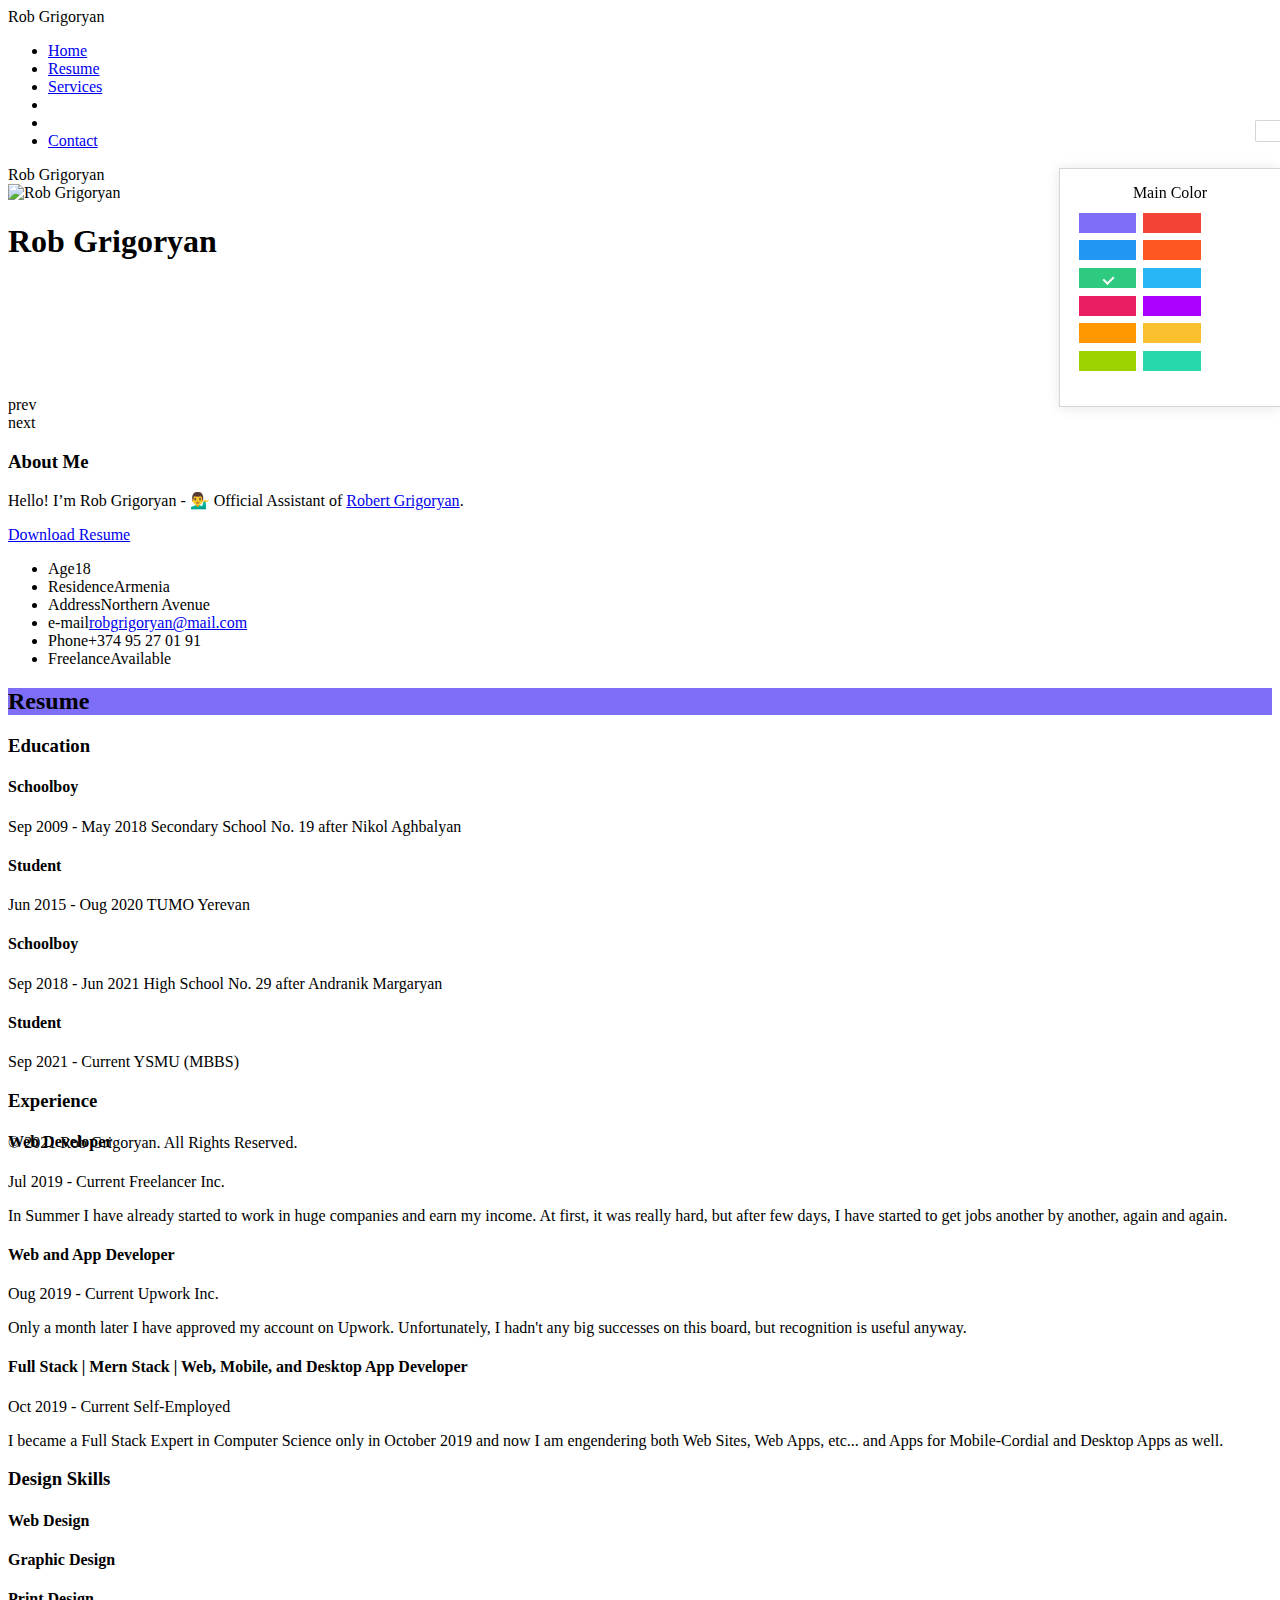
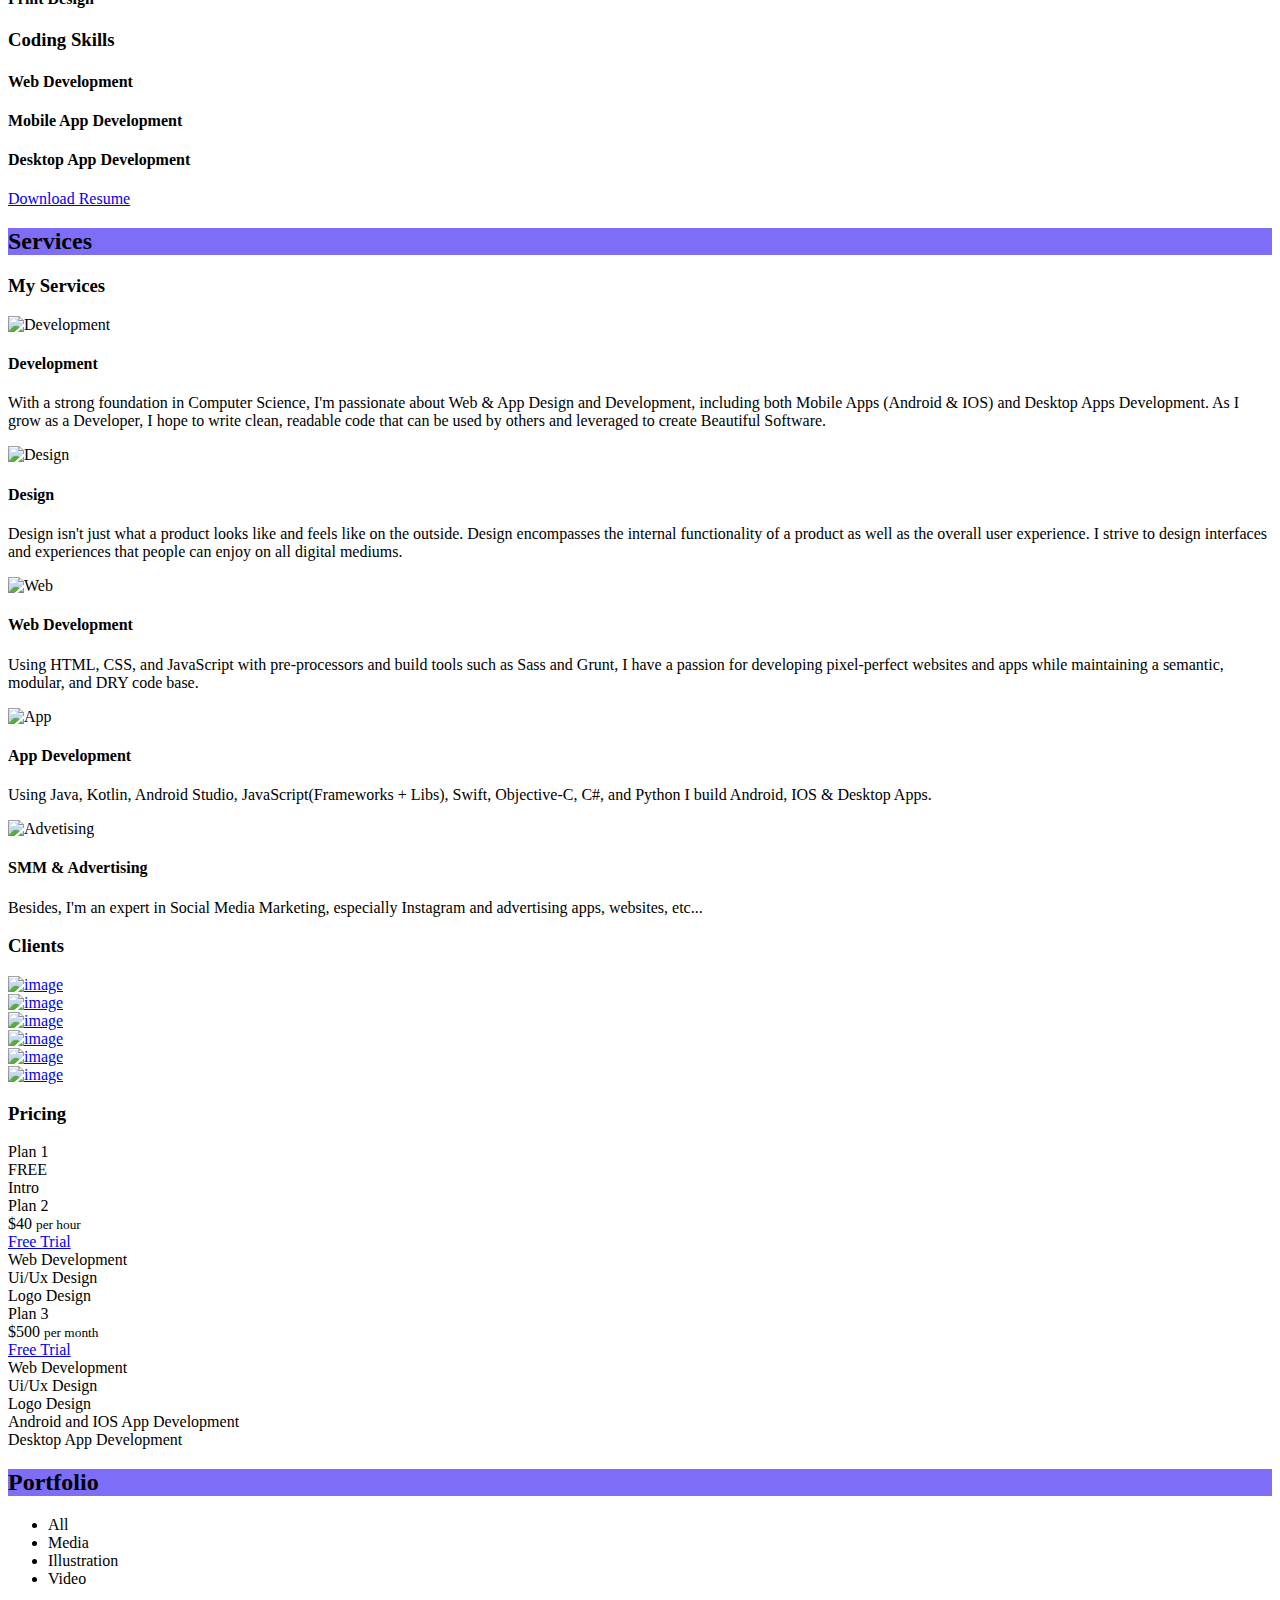
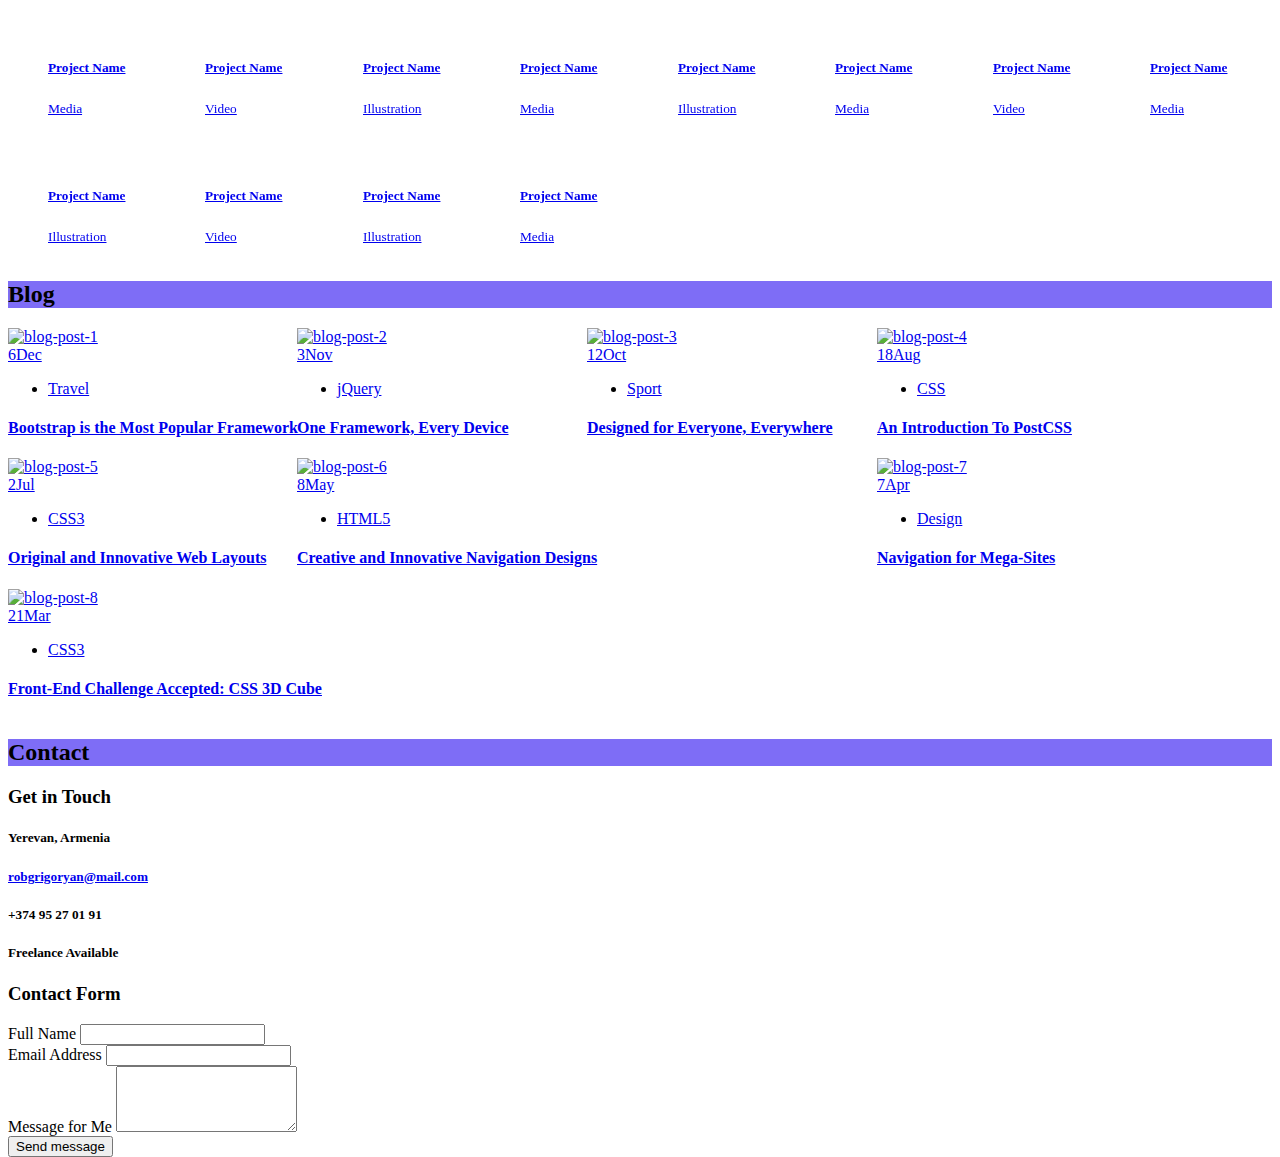
==== index.html @ 164a0432 "Add files via upload" ====
<!DOCTYPE html>
<html lang="en" class="no-js">
  <head>
    <meta charset="UTF-8" />
    <meta http-equiv="X-UA-Compatible" content="IE=edge"> 
    <title>Rob Grigoryan - CV, vCard</title>
    <meta name="viewport" content="width=device-width, initial-scale=1, maximum-scale=1" />
    <meta name="description" content="PRO Card - Material Resume / CV / vCard Template" />
    <meta name="keywords" content="vcard, resposnive, retina, resume, jquery, css3, bootstrap, Material CV, portfolio" />
    <meta name="author" content="lmtheme" />
    <link rel="shortcut icon" href="favicon.ico">

    <link rel="stylesheet" href="css/bootstrap.min.css" type="text/css">
    <link rel="stylesheet" href="css/normalize.css" type="text/css">
    <link rel="stylesheet" href="css/animate.css" type="text/css">
    <link rel="stylesheet" href="css/transition-animations.css" type="text/css">
    <link rel="stylesheet" href="css/owl.carousel.css" type="text/css">
    <link rel="stylesheet" href="css/magnific-popup.css" type="text/css">
    <link rel="stylesheet" href="css/main-green.css" type="text/css">

    <!-- This styles needs for demo -->
    <link rel="stylesheet" href="preview/lmpixels-demo-panel.css" type="text/css">
    <!-- /This styles needs for demo -->

    <script src="js/jquery-2.1.3.min.js"></script>
    <script src="js/modernizr.custom.js"></script>
    <script>
      (function(i,s,o,g,r,a,m){i['GoogleAnalyticsObject']=r;i[r]=i[r]||function(){
      (i[r].q=i[r].q||[]).push(arguments)},i[r].l=1*new Date();a=s.createElement(o),
      m=s.getElementsByTagName(o)[0];a.async=1;a.src=g;m.parentNode.insertBefore(a,m)
      })(window,document,'script','https://www.google-analytics.com/analytics.js','ga');
    
      ga('create', 'UA-101372703-1', 'auto');
      ga('send', 'pageview');
    
    </script>
    <script src='https://www.google.com/recaptcha/api.js'></script>
  </head>

  <body class="material-template">
    <!-- Loading animation -->
    <div class="preloader">
      <div class="preloader-animation">
        <div class="preloader-spinner">
        </div>
      </div>
    </div>
    <!-- /Loading animation -->

    <div id="page" class="page">
      <!-- Header -->
      <header id="site_header" class="header mobile-menu-hide">
        <div class="header-content">
          <div class="site-title-block mobile-hidden">
            <div class="site-title">Rob <span>Grigoryan</span></div>
          </div>

          <!-- Navigation -->
          <div class="site-nav">
            <!-- Main menu -->
            <ul id="nav" class="site-main-menu">
              <li>
                <a class="pt-trigger" href="#home">Home</a><!-- href value = data-id without # of .pt-page. -->
              </li>
              <li>
                <a class="pt-trigger" href="#resume">Resume</a>
              </li>
              <li>
                <a class="pt-trigger" href="#services">Services</a>
              </li>
              <li>
                <!-- <a class="pt-trigger" href="#portfolio">Portfolio</a> -->
              </li>
              <li>
                <!-- <a class="pt-trigger" href="#blog">Blog</a> -->
              </li>
              <li>
                <a class="pt-trigger" href="#contact">Contact</a>
              </li>
            </ul>
            <!-- /Main menu -->
          </div>
          <!-- Navigation -->
        </div>
      </header>
      <!-- /Header -->

      <!-- Mobile Header -->
      <div class="mobile-header mobile-visible">
        <div class="mobile-logo-container">
          <div class="mobile-site-title">Rob Grigoryan</div>
        </div>

        <a class="menu-toggle mobile-visible">
          <i class="fa fa-bars"></i>
        </a>
      </div>
      <!-- /Mobile Header -->

      <!-- Main Content -->
      <div id="main" class="site-main">
        <!-- Page changer wrapper -->
        <div class="pt-wrapper">
          <!-- Subpages -->
          <div class="subpages">

            <!-- Home Subpage -->
            <section class="pt-page" data-id="home">
              <div class="section-inner start-page-content">
                <div class="page-header">
                  <div class="row">
                    <div class="col-sm-4 col-md-4 col-lg-4">
                      <div class="photo">
                        <img src="images/iamrobgrigoryan.jpg" alt="Rob Grigoryan">
                      </div>
                    </div>

                    <div class="col-sm-8 col-md-8 col-lg-8">
                      <div class="title-block">
                        <h1>Rob Grigoryan</h1>
                        <div class="owl-carousel text-rotation">                                    
                          <div class="item">
                            <div class="sp-subtitle">Assistant 💁‍♂️</div>
                          </div>
                          <div class="item">
                            <div class="sp-subtitle">Project Manager 👨‍💼</div>
                          </div>
                        </div>
                      </div>

                      <div class="social-links">
                        <a href="https://instagram.com/iamrobgrigoryan" target="_blank"><i class="fa fa-instagram"></i></a>
                        <a href="https://twitter.com/iamrobgrigoryan" target="_blank"><i class="fa fa-twitter"></i></a>
                        <a href="https://github.com/iamrobgrigoryan" target="_blank"><i class="fa fa-github"></i></a>
                      </div>
                    </div>
                  </div>
                </div>

                <div class="page-content">
                  <div class="row">

                    <div class="col-sm-6 col-md-6 col-lg-6">
                      <div class="about-me">
                        <div class="block-title">
                          <h3>About <span>Me</span></h3>
                        </div>
                        <p>Hello! I’m Rob Grigoryan - 💁‍♂️ Official Assistant of <a href="https://iamrobertgrigoryan.github.io/">Robert Grigoryan</a>.</p>
                      </div>
                      <div class="download-resume">
                        <a href="https://linkedin.com/in/iamrobertgrigoryan" target="_blank" class="btn btn-secondary">Download Resume</a>
                      </div>
                    </div>

                    <div class="col-sm-6 col-md-6 col-lg-6">
                      <ul class="info-list">
                        <li><span class="title">Age</span><span class="value">18</span></li>
                        <li><span class="title">Residence</span><span class="value">Armenia</span></li>
                        <li><span class="title">Address</span><span class="value">Northern Avenue</span></li>
                        <!-- <li><span class="title">e-mail</span><span class="value"><a href="/cdn-cgi/l/email-protection#f89d95999194b89d80999588949dd69b9795"><span class="__cf_email__" data-cfemail="1c79717d75705c79647d716c7079327f7371">[email&#160;protected]</span></a></span></li> -->
                        <li><span class="title">e-mail</span><span class="value"><a href="mailto:robgrigoryan@mail.com"><span class="__cf_email__">robgrigoryan@mail.com</span></a></span></li>

                        <li><span class="title">Phone</span><span class="value">+374 95 27 01 91</span></li>
                        <li><span class="title">Freelance</span><span class="value available">Available</span></li>
                      </ul>
                    </div>

                  </div>
                </div>
              </div>
            </section>
            <!-- End of Home Subpage -->

            <!-- Resume Subpage -->
            <section class="pt-page" data-id="resume">
              <div class="section-inner custom-page-content">
                <div class="page-header color-1">
                  <h2>Resume</h2>
                </div>
                <div class="page-content">

                  <div class="row">
                    <div class="col-sm-6 col-md-6 col-lg-6">
                      <div class="block">
                        <div class="block-title">
                          <h3>Education</h3>
                        </div>

                        <div class="timeline">
                          <!-- Education 1 -->
                          <div class="timeline-item">
                            <h4 class="item-title">Schoolboy</h4>
                            <span class="item-period">Sep 2009 - May 2018</span>
                            <span class="item-small">Secondary School No. 19 after Nikol Aghbalyan</span>
                            <p class="item-description"></p>
                          </div>
                          <!-- / Education 1 -->

                          <!-- Education 2 -->
                          <div class="timeline-item">
                            <h4 class="item-title">Student</h4>
                            <span class="item-period">Jun 2015 - Oug 2020</span>
                            <span class="item-small">TUMO Yerevan</span>
                            <p class="item-description"></p>
                          </div>
                          <!-- / Education 2 -->

                          <!-- Education 3 -->
                          <div class="timeline-item">
                            <h4 class="item-title">Schoolboy</h4>
                            <span class="item-period">Sep 2018 - Jun 2021</span>
                            <span class="item-small">High School No. 29 after Andranik Margaryan</span>
                            <p class="item-description"></p>
                          </div>
                          <!-- / Education 3 -->

                          <!-- Education 4 -->
                          <div class="timeline-item">
                            <h4 class="item-title">Student</h4>
                            <span class="item-period">Sep 2021 - Current</span>
                            <span class="item-small">YSMU (MBBS)</span>
                            <p class="item-description"></p>
                          </div>
                          <!-- / Education 4 -->
                        </div>
                      </div>
                    </div>

                    <div class="col-sm-6 col-md-6 col-lg-6">
                      <div class="block">
                        <div class="block-title">
                          <h3>Experience</h3>
                        </div>

                        <div class="timeline">
                          <!-- Experience 1 -->
                          <div class="timeline-item">
                            <h4 class="item-title">Web Developer</h4>
                            <span class="item-period">Jul 2019 - Current</span>
                            <span class="item-small">Freelancer Inc.</span>
                            <p class="item-description">In Summer I have already started to work in huge companies and earn my income. At first, it was really hard, but after few days, I have started to get jobs another by another, again and again.</p>
                          </div>
                          <!-- / Experience 1 -->

                          <!-- Experience 2 -->
                          <div class="timeline-item">
                            <h4 class="item-title">Web and App Developer</h4>
                            <span class="item-period">Oug 2019 - Current</span>
                            <span class="item-small">Upwork Inc.</span>
                            <p class="item-description">Only a month later I have approved my account on Upwork. Unfortunately, I hadn't any big successes on this board, but recognition is useful anyway.</p>
                          </div>
                          <!-- / Experience 2 -->

                          <!-- Experience 3 -->
                          <div class="timeline-item">
                            <h4 class="item-title">Full Stack | Mern Stack | Web, Mobile, and Desktop App Developer</h4>
                            <span class="item-period">Oct 2019 - Current</span>
                            <span class="item-small">Self-Employed</span>
                            <p class="item-description">I became a Full Stack Expert in Computer Science only in October 2019 and now I am engendering both Web Sites, Web Apps, etc... and Apps for Mobile-Cordial and Desktop Apps as well.</p>
                          </div>
                          <!-- / Experience 3 -->
                        </div>
                      </div>
                    </div>
                  </div>

                  <div class="row">
                    <div class="col-sm-6 col-md-6 col-lg-6">
                      <div class="block">
                        <div class="block-title">
                          <h3>Design <span>Skills</span></h3>
                        </div>

                        <div class="skills-info">
                          <h4>Web Design</h4>                               
                          <div class="skill-container">
                            <div class="skill-percentage skill-1"></div>
                          </div>

                          <h4>Graphic Design</h4>
                          <div class="skill-container">
                            <div class="skill-percentage skill-2"></div>
                          </div>

                          <h4>Print Design</h4>
                          <div class="skill-container">
                            <div class="skill-percentage skill-3"></div>
                          </div> 
                        </div>

                      </div>
                    </div>

                    <div class="col-sm-6 col-md-6 col-lg-6">
                      <div class="block">
                        <div class="block-title">
                          <h3>Coding <span>Skills</span></h3>
                        </div>

                        <div class="skills-info">
                          <h4>Web Development</h4>                               
                          <div class="skill-container">
                            <div class="skill-percentage skill-4"></div>
                          </div>

                          <h4>Mobile App Development</h4>
                          <div class="skill-container">
                            <div class="skill-percentage skill-5"></div>
                          </div>

                          <h4>Desktop App Development</h4>
                          <div class="skill-container">
                            <div class="skill-percentage skill-6"></div>
                          </div> 
                        </div>
                        
                      </div>
                    </div>
                  </div>

                  <!-- Download Resume Button -->
                  <div class="row">
                    <div class="col-sm-12 col-md-12 col-lg-12">
                      <div class="block">
                        <div class="center download-resume">
                          <a href="https://linkedin.com/in/iamrobertgrigoryan" target="_blank" class="btn btn-secondary">Download Resume</a>
                        </div>
                      </div>
                    </div>
                  </div>
                  <!-- End of Download Resume Button -->

                </div>
              </div>
            </section>
            <!-- End of Resume Subpage -->


            <!-- Services Subpage -->
            <section class="pt-page" data-id="services">
              <div class="section-inner custom-page-content">
                <div class="page-header color-1">
                  <h2>Services</h2>
                </div>
                <div class="page-content">
                  <!-- My Services -->
                  <div class="row">
                    <div class="col-sm-12 col-md-12">
                      <div class="block-title">
                        <h3>My <span>Services</span></h3>
                      </div>
                    </div>

                    <div class="col-sm-6 col-md-3">
                      <div class="service-block"> 
                        <div class="service-info">
                          <!--<i class="service-icon fa fa-shopping-cart"></i>-->
                          <div class="service-image">
                            <img src="images/service/web_design_icon.png" alt="Development" class="mCS_img_loaded">
                          </div>
                          <h4>Development</h4>
                          <p>With a strong foundation in Computer Science, I'm passionate about Web & App Design and Development, including both Mobile Apps (Android & IOS) and Desktop Apps Development. As I grow as a Developer, I hope to write clean, readable code that can be used by others and leveraged to create Beautiful Software.</p>
                        </div>
                      </div>
                    </div>

                    <div class="col-sm-6 col-md-3">
                      <div class="service-block"> 
                        <div class="service-info">
                          <div class="service-image">
                            <img src="images/service/photography_icon.png" alt="Design" class="mCS_img_loaded">
                          </div>
                          <h4>Design</h4>
                          <p>Design isn't just what a product looks like and feels like on the outside. Design encompasses the internal functionality of a product as well as the overall user experience. I strive to design interfaces and experiences that people can enjoy on all digital mediums.</p>
                        </div>
                      </div>
                    </div>

                    <div class="col-sm-6 col-md-3">
                      <div class="service-block"> 
                        <div class="service-info">
                          <div class="service-image">
                            <img src="images/service/Web-Development-Icon.png" alt="Web" class="mCS_img_loaded">
                          </div>
                          <h4>Web Development</h4>
                          <p>Using HTML, CSS, and JavaScript with pre-processors and build tools such as Sass and Grunt, I have a passion for developing pixel-perfect websites and apps while maintaining a semantic, modular, and DRY code base.</p>
                        </div>
                      </div>
                    </div>

                    <div class="col-sm-6 col-md-3">
                      <div class="service-block"> 
                        <div class="service-info">
                          <div class="service-image">
                            <img src="images/service/Mobile-Smartphone-icon.png" alt="App" class="mCS_img_loaded">
                          </div>
                          <h4>App Development</h4>
                          <p>Using Java, Kotlin, Android Studio, JavaScript(Frameworks + Libs), Swift, Objective-C, C#, and Python I build Android, IOS & Desktop Apps.</p>
                        </div>
                      </div>
                    </div>
                  </div>

                  <div class="col-sm-6 col-md-3">
                      <div class="service-block"> 
                        <div class="service-info">
                          <div class="service-image">
                            <img src="images/service/advetising_icon.png" alt="Advetising" class="mCS_img_loaded">
                          </div>
                          <h4>SMM & Advertising</h4>
                          <p>Besides, I'm an expert in Social Media Marketing, especially Instagram and advertising apps, websites, etc...</p>
                        </div>
                      </div>
                    </div>
                  <!-- End of My Services -->

                  <!-- Clients -->
                  <div class="row">
                    <div class="col-sm-12 col-md-12">
                      <div class="block-title">
                        <h3>Clients</h3>
                      </div>

                      <div class="col-sm-4 col-md-2 subpage-block">
                        <div class="client-block">
                          <a href="#" target="_blank"><img src="images/clients/client_1.png" alt="image" class="mCS_img_loaded"></a>
                        </div>
                      </div>

                      <div class="col-sm-4 col-md-2 subpage-block">
                        <div class="client-block">
                          <a href="#" target="_blank"><img src="images/clients/client_2.png" alt="image" class="mCS_img_loaded"></a>
                        </div>
                      </div>

                      <div class="col-sm-4 col-md-2 subpage-block">
                        <div class="client-block">
                          <a href="#" target="_blank"><img src="images/clients/client_3.png" alt="image" class="mCS_img_loaded"></a>
                        </div>
                      </div>

                      <div class="col-sm-4 col-md-2 subpage-block">
                        <div class="client-block">
                          <a href="#" target="_blank"><img src="images/clients/client_4.png" alt="image" class="mCS_img_loaded"></a>
                        </div>
                      </div>

                      <div class="col-sm-4 col-md-2 subpage-block">
                        <div class="client-block">
                          <a href="#" target="_blank"><img src="images/clients/client_5.png" alt="image" class="mCS_img_loaded"></a>
                        </div>
                      </div>

                      <div class="col-sm-4 col-md-2 subpage-block">
                        <div class="client-block">
                          <a href="#" target="_blank"><img src="images/clients/client_6.png" alt="image" class="mCS_img_loaded"></a>
                        </div>
                      </div>

                    </div>
                  </div>
                  <!-- End of Clients -->

                  <!-- Testimonials -->
                  <!-- <div class="row">
                    <div class="col-sm-12 col-md-12">
                      <div class="block-title">
                        <h3>Testimonials</h3>
                      </div> -->


                      <!-- <div class="testimonials owl-carousel block"> -->
                        <!-- Testimonial 1 -->
                        <!-- <div class="testimonial-item"> -->
                          <!-- Testimonial Author -->
                          <!-- <div class="testimonial-credits"> -->
                            <!-- Picture -->
                            <!-- <div class="testimonial-picture"> -->
                              <!-- <img src="images/testimonials/testimonial_photo_1.jpg" alt=""> -->
                            <!-- </div>               -->
                            <!-- /Picture -->
                            <!-- Testimonial author information -->
                            <!-- <div class="testimonial-author-info">
                              <p class="testimonial-author">Maria Richardson</p>
                              <p class="testimonial-firm">Lindsley's Lumber</p>
                            </div>
                          </div> -->
                          <!-- /Testimonial author information -->
                          <!-- Testimonial Content -->
                         <!--  <div class="testimonial-content">
                            <div class="testimonial-text">
                              <p>"Phasellus eu nunc tincidunt, ultricies elit vitae, pretium eros. Sed sed ipsum sed massa."</p>
                            </div>
                          </div>           -->  
                          <!-- /Testimonial Content -->                
                        <!-- </div> -->
                        <!-- End of Testimonial 1 -->

                        <!-- Testimonial 2 -->
                        <!-- <div class="testimonial-item"> -->
                          <!-- Testimonial Author -->
                          <!-- <div class="testimonial-credits"> -->
                            <!-- Picture -->
                           <!--  <div class="testimonial-picture">
                              <img src="images/testimonials/testimonial_photo_2.jpg" alt="">
                            </div>     -->          
                            <!-- /Picture -->
                            <!-- Testimonial author information -->
                           <!--  <div class="testimonial-author-info">
                              <p class="testimonial-author">John Doe</p>
                              <p class="testimonial-firm">Apple Inc.</p>
                            </div>
                          </div> -->
                          <!-- /Testimonial author information -->
                          <!-- Testimonial Content -->
                          <!-- <div class="testimonial-content">
                            <div class="testimonial-text">
                              <p>"Vivamus porta dapibus tristique. Suspendisse et arcu eget nisi convallis eleifend nec ac lorem.</p>
                            </div>
                          </div>        -->     
                          <!-- /Testimonial Content -->                
                        <!-- </div> -->
                        <!-- End of Testimonial 2 -->

                        <!-- Testimonial 3 -->
                        <!-- <div class="testimonial-item"> -->
                          <!-- Testimonial Author -->
                          <!-- <div class="testimonial-credits"> -->
                            <!-- Picture -->
                            <!-- <div class="testimonial-picture">
                              <img src="images/testimonials/testimonial_photo_3.jpg" alt="">
                            </div>    -->           
                            <!-- /Picture -->
                            <!-- Testimonial author information -->
                            <!-- <div class="testimonial-author-info">
                              <p class="testimonial-author">George McQueen</p>
                              <p class="testimonial-firm">Harmony House</p>
                            </div>
                          </div> -->
                          <!-- /Testimonial author information -->
                          <!-- Testimonial Content -->
                         <!--  <div class="testimonial-content">
                            <div class="testimonial-text">
                              <p>"Aliquam congue auctor lectus sed fermentum. Nulla ultricies tellus quis sapien lacinia egestas."</p>
                            </div>
                          </div>            --> 
                          <!-- /Testimonial Content -->                
                        <!-- </div> -->
                        <!-- End of Testimonial 3 -->
                      <!-- </div> -->
                    <!-- </div> -->
                  <!-- </div> -->
                  <!-- End of Tesimonials -->

                  <!-- Pricing -->
                  <div class="row">
                    <div class="col-sm-12 col-md-12">
                      <div class="block-title">
                        <h3>Pricing</h3>
                      </div>

                      <div class="lm-pricing row clearfix">
                        <div class="lm-package-wrap col-md-4 default-col">
                          <div class="lm-package">
                            <div class="lm-heading-row">
                              <span>Plan 1</span>
                            </div>
                            <div class="lm-pricing-row">
                              <span>FREE</span>
                              <!-- <small></small> -->
                            </div>

                            <!-- <div class="lm-button-row">
                              <a href="#contact" target="_self" class="btn btn-primary">Free Trial</a>
                            </div> -->
                            <div class="lm-default-row">
                              Intro
                            </div>
                            <div class="lm-default-row">
                            </div>
                            <div class="lm-default-row">
                            </div>
                            <div class="lm-default-row">
                            </div>
                            <div class="lm-default-row">
                            </div>
                            <div class="lm-default-row">
                            </div>
                            <div class="lm-default-row">
                            </div>
                            <div class="lm-default-row">
                            </div>
                            <div class="lm-default-row">
                            </div>
                            <div class="lm-default-row">
                            </div>
                            <div class="lm-default-row">
                            </div>
                            <div class="lm-default-row">
                            </div>
                            <div class="lm-default-row">
                            </div>
                            <div class="lm-default-row">
                            </div>
                            <div class="lm-default-row">
                            </div>
                            <div class="lm-default-row">
                            </div>
                            <div class="lm-default-row">
                            </div>
                            <div class="lm-default-row">
                            </div>
                            <div class="lm-default-row">
                            </div>
                            <div class="lm-default-row">
                            </div>
                            <div class="lm-default-row">
                            </div>
                            <div class="lm-default-row">
                            </div>
                            <div class="lm-default-row">
                            </div>
                            <div class="lm-default-row">
                            </div>
                          </div>
                        </div>

                        <div class="lm-package-wrap col-md-4 highlight-col ">
                          <div class="lm-package">
                            <div class="lm-heading-row">
                              <span>Plan 2</span>
                            </div>
                            <div class="lm-pricing-row">
                              <span>$40</span>
                              <small>per hour</small>
                            </div>
                            
                            <div class="lm-button-row">
                              <a href="#contact" target="_self" class="btn btn-primary">Free Trial</a>
                            </div>
                            <div class="lm-default-row">
                              Web Development
                            </div>
                            <div class="lm-default-row">
                              Ui/Ux Design
                            </div>
                            <div class="lm-default-row">
                              Logo Design
                            </div>
                            <div class="lm-default-row">
                            </div>
                            <div class="lm-default-row">
                            </div>
                            <div class="lm-default-row">
                            </div>
                            <div class="lm-default-row">
                            </div>
                            <div class="lm-default-row">
                            </div>
                            <div class="lm-default-row">
                            </div>
                            <div class="lm-default-row">
                            </div>
                          </div>
                        </div>

                        <div class="lm-package-wrap col-md-4 default-col ">
                          <div class="lm-package">
                            <div class="lm-heading-row">
                              <span>Plan 3</span>
                            </div>
                            
                            <div class="lm-pricing-row">
                              <span>$500</span>
                              <small>per month</small>
                            </div>

                            <div class="lm-button-row">
                              <a href="#contact" target="_self" class="btn btn-primary">Free Trial</a>
                            </div>

                             <div class="lm-default-row">
                              Web Development
                            </div>
                            <div class="lm-default-row">
                              Ui/Ux Design
                            </div>
                            <div class="lm-default-row">
                              Logo Design
                            </div>
                            <div class="lm-default-row">
                              Android and IOS App Development
                            </div>
                            <div class="lm-default-row">
                              Desktop App Development
                            </div>
                          </div>
                        </div>
                      </div>
                    </div>
                  </div>
                  <!-- End of Pricing -->
                </div>
              </div>
            </section>
            <!-- End of Services Subpage -->


            <!-- Portfolio Subpage -->
            <section class="pt-page" data-id="portfolio">
              <div class="section-inner custom-page-content">
                <div class="page-header color-1">
                  <h2>Portfolio</h2>
                </div>
                <div class="page-content">

                  <!-- Portfolio Content -->
                  <div class="portfolio-content">
                                
                    <!-- Portfolio filter -->
                    <ul id="portfolio_filters" class="portfolio-filters">
                      <li class="active">
                        <a class="filter btn btn-sm btn-link active" data-group="all">All</a>
                      </li>
                      <li>
                        <a class="filter btn btn-sm btn-link" data-group="media">Media</a>
                      </li>
                      <li>
                        <a class="filter btn btn-sm btn-link" data-group="illustration">Illustration</a>
                      </li>
                      <li>
                        <a class="filter btn btn-sm btn-link" data-group="video">Video</a>
                      </li>
                    </ul>
                    <!-- End of Portfolio filter -->

                    <!-- Portfolio Grid -->
                    <div id="portfolio_grid" class="portfolio-grid portfolio-masonry masonry-grid-3">

                      <!-- Portfolio Item 1 -->
                      <figure class="item" data-groups='["all", "media"]'>
                        <a class="ajax-page-load" href="portfolio-1.html">
                          <img src="images/portfolio/1.jpg" alt="">
                          <div>
                            <h5 class="name">Project Name</h5>
                            <small>Media</small>
                            <i class="fa fa-file-text-o"></i>
                          </div>
                        </a>
                      </figure>
                      <!-- /Portfolio Item 1 -->

                      <!-- Portfolio Item 2 -->
                      <figure class="item" data-groups='["all", "video"]'>
                        <a href="https://player.vimeo.com/video/97102654?autoplay=1" title="Praesent Dolor Ex" class="lightbox mfp-iframe">
                          <img src="images/portfolio/2.jpg" alt="">
                          <div>
                            <h5 class="name">Project Name</h5>
                            <small>Video</small>
                            <i class="fa fa-video-camera"></i>
                          </div>
                        </a>
                      </figure>
                      <!-- /Portfolio Item 2 -->

                      <!-- Portfolio Item 3 -->
                      <figure class="item" data-groups='["all","illustration"]'>
                        <a href="images/portfolio/full/3.jpg" class="lightbox" title="Duis Eu Eros Viverra">
                          <img src="images/portfolio/3.jpg" alt="">
                          <div>
                            <h5 class="name">Project Name</h5>
                            <small>Illustration</small>
                            <i class="fa fa-image"></i>
                          </div>
                        </a>
                      </figure>
                      <!-- /Portfolio Item 3 -->

                      <!-- Portfolio Item 4 -->
                      <figure class="item" data-groups='["all", "media"]'>
                        <a class="ajax-page-load" href="portfolio-2.html">
                          <img src="images/portfolio/4.jpg" alt="">
                          <div>
                            <h5 class="name">Project Name</h5>
                            <small>Media</small>
                            <i class="fa fa-file-text-o"></i>
                          </div>
                        </a>
                      </figure>
                      <!-- /Portfolio Item 4 -->

                      <!-- Portfolio Item 5 -->
                      <figure class="item" data-groups='["all", "illustration"]'>
                        <a href="images/portfolio/full/5.jpg" class="lightbox" title="Aliquam Condimentum Magna Rhoncus">
                          <img src="images/portfolio/5.jpg" alt="">
                          <div>
                            <h5 class="name">Project Name</h5>
                            <small>Illustration</small>
                            <i class="fa fa-image"></i>
                          </div>
                        </a>
                      </figure>
                      <!-- /Portfolio Item 5 -->

                      <!-- Portfolio Item 6 -->
                      <figure class="item" data-groups='["all", "media"]'>
                        <a class="ajax-page-load" href="portfolio-3.html">
                          <img src="images/portfolio/6.jpg" alt="">
                          <div>
                            <h5 class="name">Project Name</h5>
                            <small>Media</small>
                            <i class="fa fa-file-text-o"></i>
                          </div>
                        </a>
                      </figure>
                      <!-- /Portfolio Item 6 -->

                      <!-- Portfolio Item 7 -->
                      <figure class="item" data-groups='["all", "video"]'>
                        <a href="https://player.vimeo.com/video/97102654?autoplay=1" title="Nulla Facilisi" class="lightbox mfp-iframe">
                          <img src="images/portfolio/7.jpg" alt="">
                          <div>
                            <h5 class="name">Project Name</h5>
                            <small>Video</small>
                            <i class="fa fa-video-camera"></i>
                          </div>
                        </a>
                      </figure>
                      <!-- /Portfolio Item 7 -->

                      <!-- Portfolio Item 8 -->
                      <figure class="item" data-groups='["all",  "media"]'>
                        <a class="ajax-page-load" href="portfolio-4.html">
                          <img src="images/portfolio/8.jpg" alt="">
                          <div>
                            <h5 class="name">Project Name</h5>
                            <small>Media</small>
                            <i class="fa fa-file-text-o"></i>
                          </div>
                        </a>
                      </figure>
                      <!-- /Portfolio Item 8 -->

                      <!-- Portfolio Item 9 -->
                      <figure class="item" data-groups='["all","illustration"]'>
                        <a href="images/portfolio/full/9.jpg" class="lightbox" title="Mauris Neque Dolor">
                          <img src="images/portfolio/9.jpg" alt="">
                          <div>
                            <h5 class="name">Project Name</h5>
                            <small>Illustration</small>
                            <i class="fa fa-image"></i>
                          </div>
                        </a>
                      </figure>
                      <!-- /Portfolio Item 9 -->

                      <!-- Portfolio Item 10 -->
                      <figure class="item" data-groups='["all", "video"]'>
                        <a href="https://player.vimeo.com/video/97102654?autoplay=1" title="Donec Lectus Arcu" class="lightbox mfp-iframe">
                          <img src="images/portfolio/10.jpg" alt="">
                          <div>
                            <h5 class="name">Project Name</h5>
                            <small>Video</small>
                            <i class="fa fa-video-camera"></i>
                          </div>
                        </a>
                      </figure>
                      <!-- /Portfolio Item 10 -->

                      <!-- Portfolio Item 11 -->
                      <figure class="item" data-groups='["all","illustration"]'>
                        <a href="images/portfolio/full/11.jpg" class="lightbox" title="Duis Eu Eros Viverra">
                          <img src="images/portfolio/11.jpg" alt="">
                          <div>
                            <h5 class="name">Project Name</h5>
                            <small>Illustration</small>
                            <i class="fa fa-image"></i>
                          </div>
                        </a>
                      </figure>
                      <!-- /Portfolio Item 11 -->

                      <!-- Portfolio Item 12 -->
                      <figure class="item" data-groups='["all","media"]'>
                        <a class="ajax-page-load" href="portfolio-5.html">
                          <img src="images/portfolio/12.jpg" alt="">
                          <div>
                            <h5 class="name">Project Name</h5>
                            <small>Media</small>
                            <i class="fa fa-file-text-o"></i>
                          </div>
                        </a>
                      </figure>
                      <!-- /Portfolio Item 12 -->
                    </div>
                    <!-- /Portfolio Grid -->

                  </div>
                  <!-- /Portfolio Content -->
                </div>
              </div>
            </section>
            <!-- /Portfolio Subpage -->

            <!-- Blog Subpage -->
            <section class="pt-page" data-id="blog">
              <div class="section-inner custom-page-content">
                <div class="page-header color-1">
                  <h2>Blog</h2>
                </div>
                <div class="page-content">

                  <!-- Blog Posts Grid -->
                  <div class="blog-masonry two-columns">
                    <!-- Blog Post 1 -->
                    <div class="item">
                      <div class="blog-card">
                        <div class="media-block">
                          <a href="blog-post-1.html">
                            <img class="post-image img-responsive" src="images/blog/blog_post_1.jpg" alt="blog-post-1" />
                            <div class="mask"></div>
                            <div class="post-date"><span class="day">6</span><span class="month">Dec</span><!--<span class="year">2016</span>--></div>
                          </a>
                        </div>
                        <div class="post-info">
                          <ul class="category">
                            <li><a href="#">Travel</a></li>
                          </ul>
                          <a href="blog-post-1.html"><h4 class="blog-item-title">Bootstrap is the Most Popular Framework</h4></a>
                        </div>
                      </div>
                    </div>
                    <!-- End of Blog Post 1 -->

                    <!-- Blog Post 2 -->
                    <div class="item">
                      <div class="blog-card">
                        <div class="media-block">
                          <a href="blog-post-1.html">
                            <img class="post-image img-responsive" src="images/blog/blog_post_2.jpg" alt="blog-post-2" />
                            <div class="mask"></div>
                            <div class="post-date"><span class="day">3</span><span class="month">Nov</span><!--<span class="year">2016</span>--></div>
                          </a>
                        </div>
                        <div class="post-info">
                          <ul class="category">
                            <li><a href="#">jQuery</a></li>
                          </ul>
                          <a href="blog-post-1.html"><h4 class="blog-item-title">One Framework, Every Device</h4></a>
                        </div>
                      </div>
                    </div>
                    <!-- End of Blog Post 2 -->

                    <!-- Blog Post 3 -->
                    <div class="item">
                      <div class="blog-card">
                        <div class="media-block">
                          <a href="blog-post-1.html">
                            <img class="post-image img-responsive" src="images/blog/blog_post_3.jpg" alt="blog-post-3" />
                            <div class="mask"></div>
                            <div class="post-date"><span class="day">12</span><span class="month">Oct</span><!--<span class="year">2016</span>--></div>
                          </a>
                        </div>
                        <div class="post-info">
                          <ul class="category">
                            <li><a href="#">Sport</a></li>
                          </ul>
                          <a href="blog-post-1.html"><h4 class="blog-item-title">Designed for Everyone, Everywhere</h4></a>
                        </div>
                      </div>
                    </div>
                    <!-- End of Blog Post 3 -->

                    <!-- Blog Post 4 -->
                    <div class="item">
                      <div class="blog-card">
                        <div class="media-block">
                          <a href="blog-post-1.html">
                            <img class="post-image img-responsive" src="images/blog/blog_post_4.jpg" alt="blog-post-4" />
                            <div class="mask"></div>
                            <div class="post-date"><span class="day">18</span><span class="month">Aug</span><!--<span class="year">2016</span>--></div>
                          </a>
                        </div>
                        <div class="post-info">
                          <ul class="category">
                            <li><a href="#">CSS</a></li>
                          </ul>
                          <a href="blog-post-1.html"><h4 class="blog-item-title">An Introduction To PostCSS</h4></a>
                        </div>
                      </div>
                    </div>
                    <!-- End of Blog Post 4 -->

                    <!-- Blog Post 5 -->
                    <div class="item">
                      <div class="blog-card">
                        <div class="media-block">
                          <a href="blog-post-1.html">
                            <img class="post-image img-responsive" src="images/blog/blog_post_5.jpg" alt="blog-post-5" />
                            <div class="mask"></div>
                            <div class="post-date"><span class="day">2</span><span class="month">Jul</span><!--<span class="year">2016</span>--></div>
                          </a>
                        </div>
                        <div class="post-info">                        
                          <ul class="category">
                            <li><a href="#">CSS3</a></li>
                          </ul>
                          <a href="blog-post-1.html"><h4 class="blog-item-title">Original and Innovative Web Layouts</h4></a>
                        </div>
                      </div>
                    </div>
                    <!-- End of Blog Post 5 -->

                    <!-- Blog Post 6 -->
                    <div class="item">
                      <div class="blog-card">
                        <div class="media-block">
                          <a href="blog-post-1.html">
                            <img class="post-image img-responsive" src="images/blog/blog_post_6.jpg" alt="blog-post-6" />
                            <div class="mask"></div>
                            <div class="post-date"><span class="day">8</span><span class="month">May</span><!--<span class="year">2016</span>--></div>
                          </a>
                        </div>
                        <div class="post-info">
                          <ul class="category">
                            <li><a href="#">HTML5</a></li>
                          </ul>
                          <a href="blog-post-1.html"><h4 class="blog-item-title">Creative and Innovative Navigation Designs</h4></a>
                        </div>
                      </div>
                    </div>
                    <!-- End of Blog Post 6 -->

                    <!-- Blog Post 7 -->
                    <div class="item">
                      <div class="blog-card">
                        <div class="media-block">
                          <a href="blog-post-1.html">
                            <img class="post-image img-responsive" src="images/blog/blog_post_7.jpg" alt="blog-post-7" />
                            <div class="mask"></div>
                            <div class="post-date"><span class="day">7</span><span class="month">Apr</span><!--<span class="year">2016</span>--></div>
                          </a>
                        </div>
                        <div class="post-info">
                          <ul class="category">
                            <li><a href="#">Design</a></li>
                          </ul>
                          <a href="blog-post-1.html"><h4 class="blog-item-title">Navigation for Mega-Sites</h4></a>
                        </div>
                      </div>
                    </div>
                    <!-- End of Blog Post 7 -->

                    <!-- Blog Post 8 -->
                    <div class="item">
                      <div class="blog-card">
                        <div class="media-block">
                          <a href="blog-post-1.html">
                            <img class="post-image img-responsive" src="images/blog/blog_post_8.jpg" alt="blog-post-8" />
                            <div class="mask"></div>
                            <div class="post-date"><span class="day">21</span><span class="month">Mar</span><!--<span class="year">2016</span>--></div>
                          </a>
                        </div>
                        <div class="post-info">
                          <ul class="category">
                            <li><a href="#">CSS3</a></li>
                          </ul>
                          <a href="blog-post-1.html"><h4 class="blog-item-title">Front-End Challenge Accepted: CSS 3D Cube</h4></a>
                        </div>
                      </div>
                    </div>
                    <!-- End of Blog Post 8 -->
                  </div>
                  <!-- Blog Posts Grid -->
                </div>
              </div>
            </section>
            <!-- /Blog Subpage -->

            <!-- Contact Subpage -->
            <section class="pt-page" data-id="contact">
              <div class="section-inner custom-page-content">
                <div class="page-header color-1">
                  <h2>Contact</h2>
                </div>
                <div class="page-content">

                  <div class="row">
                    <div class="col-sm-6 col-md-6">
                      <div class="block-title">
                        <h3>Get in <span>Touch</span></h3>
                      </div>
                      <!-- Google Map -->
                      <div id="map" class="map"></div>
                      <!-- End of Google Map -->

                      <div class="contact-info-block">
                        <div class="ci-icon">
                          <i class="fa fa-map-marker"></i>
                        </div>
                        <div class="ci-text">
                          <h5>Yerevan, Armenia</h5>
                        </div>
                      </div>
                      <div class="contact-info-block">
                        <div class="ci-icon">
                          <i class="fa fa-envelope"></i>
                        </div>
                        <div class="ci-text">
                          <!-- <h5><a href="/cdn-cgi/l/email-protection" class="__cf_email__" data-cfemail="95f4f9f0ede6f8fce1fdd5f0edf4f8e5f9f0bbf6faf8">[email&#160;protected]</a></h5> -->
                          <h5><a href="mailto:robgrigoryan@mail.com" class="__cf_email__">robgrigoryan@mail.com</a></h5>
                        </div>
                      </div>
                      <div class="contact-info-block">
                        <div class="ci-icon">
                          <i class="fa fa-phone"></i>
                        </div>
                        <div class="ci-text">
                          <h5>+374 95 27 01 91</h5>
                        </div>
                      </div>
                      <div class="contact-info-block">
                        <div class="ci-icon">
                          <i class="fa fa-check"></i>
                        </div>
                        <div class="ci-text">
                          <h5>Freelance Available</h5>
                        </div>
                      </div>
                    </div>

                    <div class="col-sm-6 col-md-6">
                      <div class="block-title">
                        <h3>Contact <span>Form</span></h3>
                      </div>
                      <form method="post" action="https://formspree.io/f/xjvjvokq"> <!-- id="contact-form" -->

                        <div class="messages"></div>

                        <div class="controls">
                          <div class="form-group form-group-with-icon">
                            <i class="fa fa-user"></i>
                            <label>Full Name</label>
                            <input id="form_name" type="text" name="name" class="form-control" placeholder required="required" data-error="Name is required.">
                            <div class="form-control-border"></div>
                            <div class="help-block with-errors"></div>
                          </div>

                          <div class="form-group form-group-with-icon">
                            <i class="fa fa-envelope"></i>
                            <label>Email Address</label>
                            <input id="form_email" type="email" name="email" class="form-control" placeholder required="required" data-error="Valid email is required.">
                            <div class="form-control-border"></div>
                            <div class="help-block with-errors"></div>
                          </div>

                          <div class="form-group form-group-with-icon">
                            <i class="fa fa-comment"></i>
                            <label>Message for Me</label>
                            <textarea id="form_message" name="message" class="form-control" placeholder rows="4" required="required" data-error="Please, leave me a message."></textarea>
                            <div class="form-control-border"></div>
                            <div class="help-block with-errors"></div>
                          </div>

                          <!-- <div class="g-recaptcha" data-sitekey="6LdqmCAUAAAAAMMNEZvn6g4W5e0or2sZmAVpxVqI"></div> -->
                          <div class="g-recaptcha" data-sitekey="6LeHjp8aAAAAAKivJxM7cTJWbjJ9yQUypSQmeBi2"></div>

                          <input type="submit" class="button btn-send" value="Send message">
                        </div>
                      </form>
                    </div>
                  </div>
                </div>
              </div>
            </section>
            <!-- End Contact Subpage -->

          </div>
        </div>
        <!-- /Page changer wrapper -->
      </div>
      <!-- /Main Content -->
    </div>
    <footer>
      <div class="copyrights">© 2021 Rob Grigoryan. All Rights Reserved.</div>
    </footer>

    <!-- Demo Color changer -->
    <a id="lm_demo_panel_switcher" class="lm-demo-panel-switcher right"><i class="fa fa-gear"></i></a>
    <div id="lm_demo_panel" class="lm-demo-panel right panel-color-red active">
      <div class="demo-panel-title">Main Color</div>
      <div id="main_color" class="demo-panel-options">
        <a data-id="deep-purple"><div class="preview color-1">&nbsp;</div></a>
        <a data-id="red"><div class="preview color-2">&nbsp;</div></a>
        <a data-id="blue"><div class="preview color-3">&nbsp;</div></a>
        <a data-id="deep-orange"><div class="preview color-4">&nbsp;</div></a>
        <a data-id="green" class="current-main-color"><div class="preview color-5">&nbsp;</div></a>
        <a data-id="light-blue"><div class="preview color-6">&nbsp;</div></a>
        <a data-id="pink"><div class="preview color-7">&nbsp;</div></a>
        <a data-id="purple"><div class="preview color-8">&nbsp;</div></a>
        <a data-id="orange"><div class="preview color-9">&nbsp;</div></a>
        <a data-id="amber"><div class="preview color-10">&nbsp;</div></a>
        <a data-id="lime"><div class="preview color-11">&nbsp;</div></a>
        <a data-id="teal"><div class="preview color-12">&nbsp;</div></a>
      </div>
      <div class="demo-button-block">
          <!-- <a class="btn btn-primary btn-demo" target="_blank" href="">Buy Now</a> -->
      </div>
      <div class="demo-button-block btn-demo">
          <!-- <a class="btn btn-secondary btn-demo" target="_blank" href="">IDK</a> -->
      </div>
    </div>
    <!-- /Demo Color changer -->

    <script data-cfasync="false" src="js/email-decode.min.js"></script><script type="text/javascript" src="js/bootstrap.min.js"></script>
    <script type="text/javascript" src="js/pages-switcher.js"></script>
    <script type="text/javascript" src="js/imagesloaded.pkgd.min.js"></script>
    <script type="text/javascript" src="js/validator.js"></script>
    <script type="text/javascript" src="js/jquery.shuffle.min.js"></script>
    <script type="text/javascript" src="js/masonry.pkgd.min.js"></script>
    <script type="text/javascript" src="js/owl.carousel.min.js"></script>
    <script type="text/javascript" src="js/jquery.magnific-popup.min.js"></script>
    <script type="text/javascript" src="js/jquery.hoverdir.js"></script>
    <script type="text/javascript" src="https://maps.googleapis.com/maps/api/js?key=AIzaSyCrDf32aQTCVENBhFJbMBKOUTiUAABtC2o"></script>
    <!-- <script type="text/javascript" src="https://maps.googleapis.com/maps/api/js"></script> -->
    <script type="text/javascript" src="js/jquery.googlemap.js"></script>
    <script type="text/javascript" src="js/main.js"></script>

    <!-- Demo Color changer Script -->
    <script src="preview/lmpixels-demo-panel.js"></script>
    <!-- /Demo Color changer Script -->
  </body>
</html>
---- preview/lmpixels-demo-panel.css ----
/*
* lmpixels templates demo panel
* Author: lmpixels
* Author URL: http://themeforest.net/user/lmpixels
* Version: 1.0
*/

a.lm-demo-panel-switcher {
	position: fixed;
	background-color: #fff;
	font-size: 18px;
	line-height: 1em;
	text-decoration: none;
	color: #fff;
	padding: 10px 12px;
	top: 120px;
	border: 1px solid #d5d5d5;
	z-index:100;
	outline: 0;
    cursor: pointer;
	-webkit-transition: all 0.2s linear;
    -moz-transition: all 0.2s linear;
    -o-transition: all 0.2s linear;
    transition: all 0.2s linear;
	-webkit-transform: translateZ(0);
    -moz-transform: translateZ(0);
    -ms-transform: translateZ(0);
    -o-transform: translateZ(0);
    transform: translateZ(0);
}

a.lm-demo-panel-switcher i {
	color: #222;
	-webkit-transition: all 0.3s ease-in-out;
    -moz-transition: all 0.3s ease-in-out;
    transition: all 0.3s ease-in-out;
}

a.lm-demo-panel-switcher:hover i {
	-webkit-transform: rotate(360deg);
    -moz-transform: rotate(360deg);
    transform: rotate(360deg);
}

a.lm-demo-panel-switcher.left {
	left: 0;
	border-left: 0;
	border-top-right-radius: 2px;
	-moz-border-radius-topright: 2px;
	-webkit-border-top-right-radius: 2px;
	-moz-border-radius-bottomright: 2px;
	-webkit-border-bottom-right-radius: 2px;
	border-bottom-right-radius: 2px;
}

a.lm-demo-panel-switcher.right {
	right: 0;
	border-right: 0;
	border-bottom-left-radius: 2px;
	border-top-left-radius: 2px;
	-moz-border-radius-bottomleft: 2px;
	-moz-border-radius-topleft: 2px;
	-webkit-border-bottom-left-radius:2px;
	-webkit-border-top-left-radius: 2px;
}

.lm-demo-panel {
	display:  block;
	position: fixed;
	top: 168px;
    max-height: calc(100% - 168px);
    overflow: auto;
	opacity: 0;
	visibility: hidden;
	background: #fff;
	width: 190px;
	height: auto;
	z-index:1999;
	padding: 15px 15px 20px;
	border: 1px solid #d5d5d5;
    -webkit-box-shadow: 0 1px 12px rgba(0,0,0,0.1);
    -moz-box-shadow: 0 1px 12px rgba(0,0,0,0.1);
    box-shadow: 0 1px 12px rgba(0,0,0,0.1);
	-webkit-transition: all 0.3s ease-in-out;
    -moz-transition: all 0.3s ease-in-out;
    -o-transition: all 0.3s ease-in-out;
    transition: all 0.3s ease-in-out;
}

.lm-demo-panel.left {
	left: 0;
	margin-left: -160px;
	border-left: 0;
	-webkit-transition: all 0.3s ease-in-out;
    -moz-transition: all 0.3s ease-in-out;
    -o-transition: all 0.3s ease-in-out;
    transition: all 0.3s ease-in-out;
}

.lm-demo-panel.right {
	right: 0;
	margin-right: -160px;
	border-right: 0;
}

.lm-demo-panel.left.active,
.lm-demo-panel.right.active {
	margin-left: 0;
	margin-right: 0;
	opacity: 1;
	visibility: visible;
	-webkit-transition: all 0.3s ease-in-out;
    -moz-transition: all 0.3s ease-in-out;
    -o-transition: all 0.3s ease-in-out;
    transition: all 0.3s ease-in-out;
}

.lm-demo-panel .demo-panel-title {
    display: block;
	font-size: 16px;
	text-align: center;
	color: inherit;
	margin-bottom: 7px;
}

/* preview */
.demo-panel-options {
    display: inline-block;
    width: 100%;
    margin-bottom: 7px;
}

.demo-panel-options a {
    cursor: pointer;
}

.lm-demo-panel .preview {
	position: relative;
	float: left;
	width: 29%;
	height: 29%;
	margin: 2%;
	padding: 1px;
}

.lm-demo-panel .preview.w-border {
    outline: 1px solid #e5e5e5;
    outline-offset: -1px;
}
  
.lm-demo-panel .current-main-color .preview:after,
.lm-demo-panel .current-h-color .preview:after {
    position: absolute;
    display:inline-block;
    left: 50%;
    top: 50%;
    margin-top: -4px;
    margin-left: -2px;
    content: '';
    display: block;
    width: 5px;
    height: 8px;
    border: solid #fff;
    border-width: 0 2px 2px 0;
    -webkit-transform: rotate(45deg);
    transform: rotate(45deg);
}

.lm-demo-panel .current-main-color.inverse .preview:after,
.lm-demo-panel .current-h-color.inverse .preview:after {
    border-color: #222;
}

.lm-demo-panel .current-t-style .preview {
    -webkit-box-shadow: 0 1px 7px rgba(0,0,0,0.15);
    -moz-box-shadow: 0 1px 7px rgba(0,0,0,0.15);
    box-shadow: 0 1px 7px rgba(0,0,0,0.15);
}

.lm-demo-panel a.layout-switcher {
    display: block;
    cursor: pointer;
}

.lm-demo-panel .preview.layout {
    display: block;
    float: none;
    width: 100%;
    height: 34px;
    line-height: 34px;
    font-size: 13px;
    color: #666;
    background-color: #f8f8f8;
    margin: 0 0 10px;
    text-align: center;
}

.lm-demo-panel .preview.layout.left {
    border-left: 3px solid #333;
}
.lm-demo-panel .preview.layout.top {
    border-top: 3px solid #333;
}
.lm-demo-panel .preview.layout.bottom {
    border-bottom: 3px solid #333;
}

.lm-demo-panel .current-layout .preview.layout,
.lm-demo-panel .layout-switcher:hover .preview.layout {
    border-color: #ff724c;
}

.lm-demo-panel .t-style {
    width: 46%;
    height: 34px;
    line-height: 34px;
    font-size: 13px;
    color: #666;
    text-align: center;
}

.color-1 { background: #7e6df6; } /* Deep Purple */
.color-2 { background: #F44336; } /* Red */
.color-3 { background: #2196F3; } /* Blue */
.color-4 { background: #FF5722; } /* Deep Orange */
.color-5 { background: #2eca7f; } /* Green */
.color-6 { background: #29B6F6; } /* Light Blue */
.color-7 { background: #E91E63; } /* Pink */
.color-8 { background: #AA00FF; } /* Purple */
.color-9 { background: #FF9800; } /* Orange */
.color-10 { background: #FBC02D; } /* Amber */
.color-11 { background: #9dd100; } /* Lime */
.color-12 { background: #26d9ac; } /* Teal */

.btn.btn-demo {
    font-size: 12px;
    box-shadow: none;
    margin-bottom: 7px;
}

.btn.btn-secondary.btn-demo {
    border: 1px solid #eee;
}
}
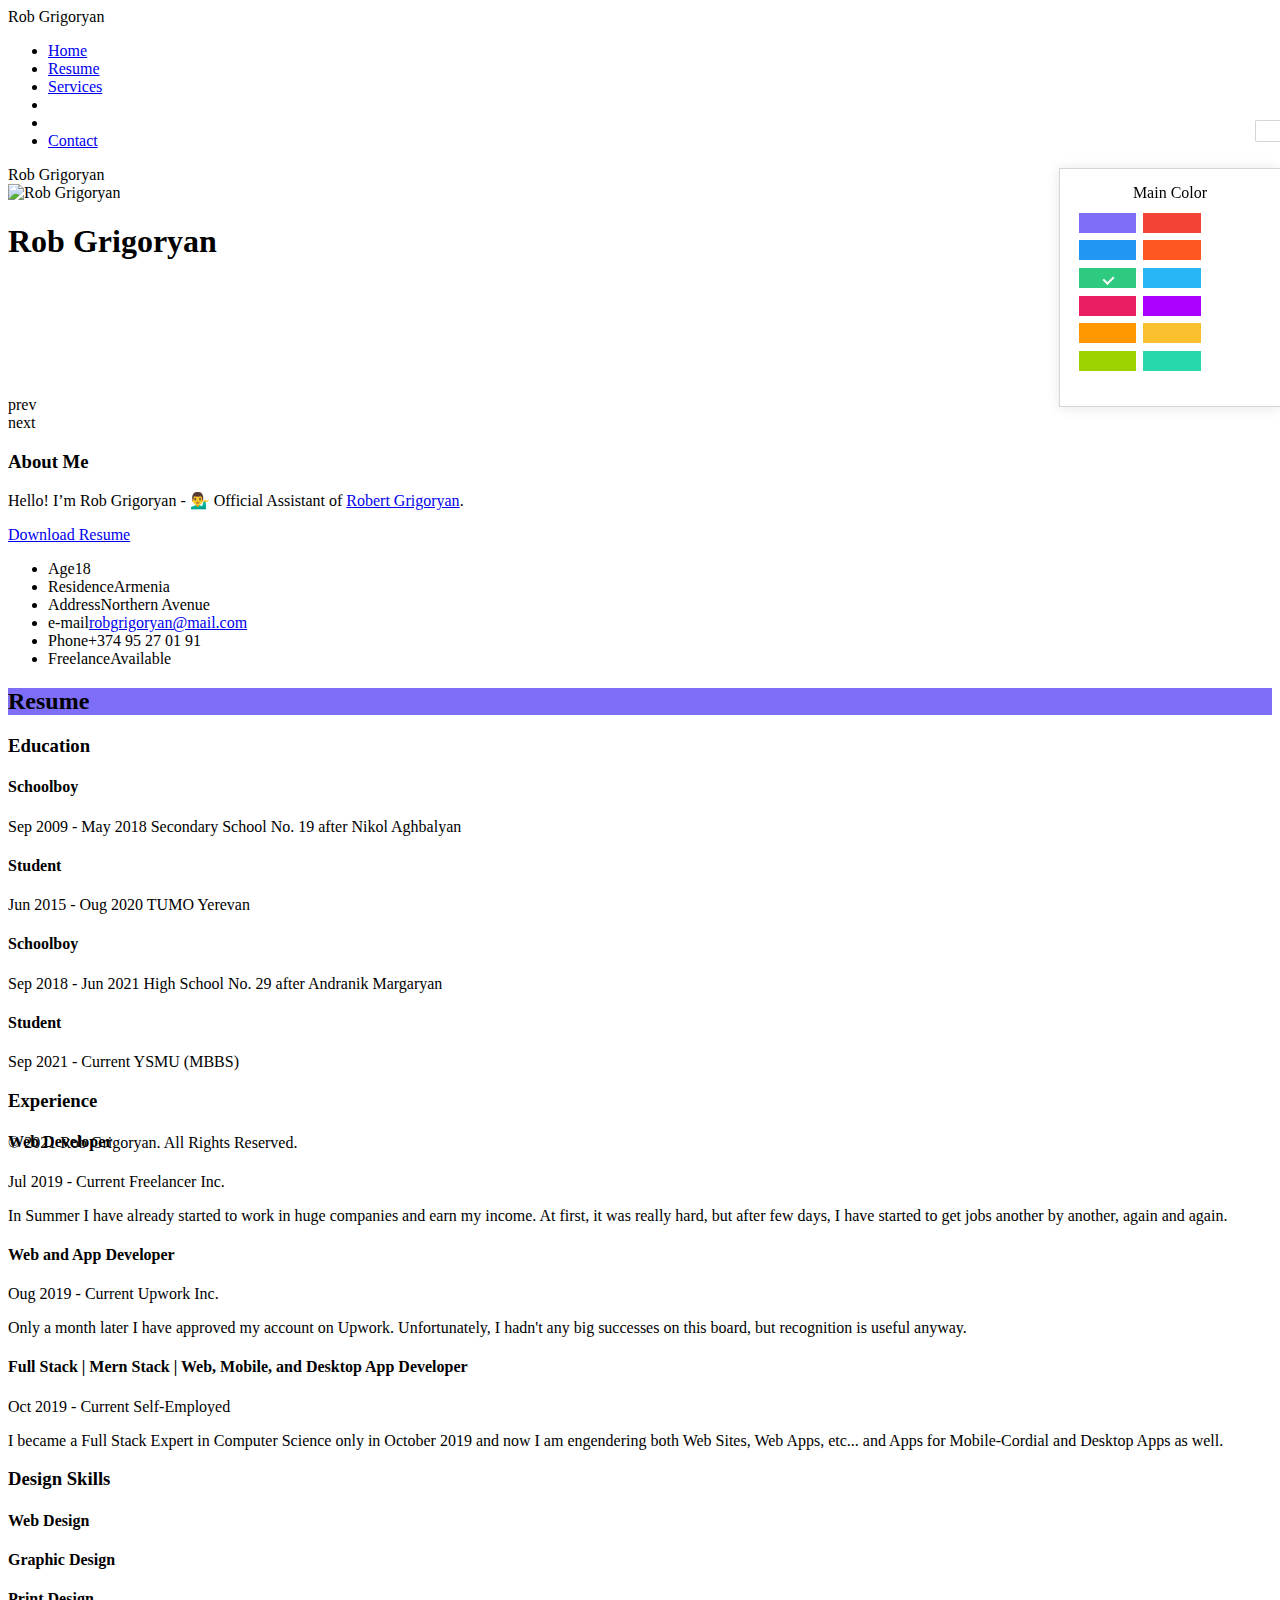
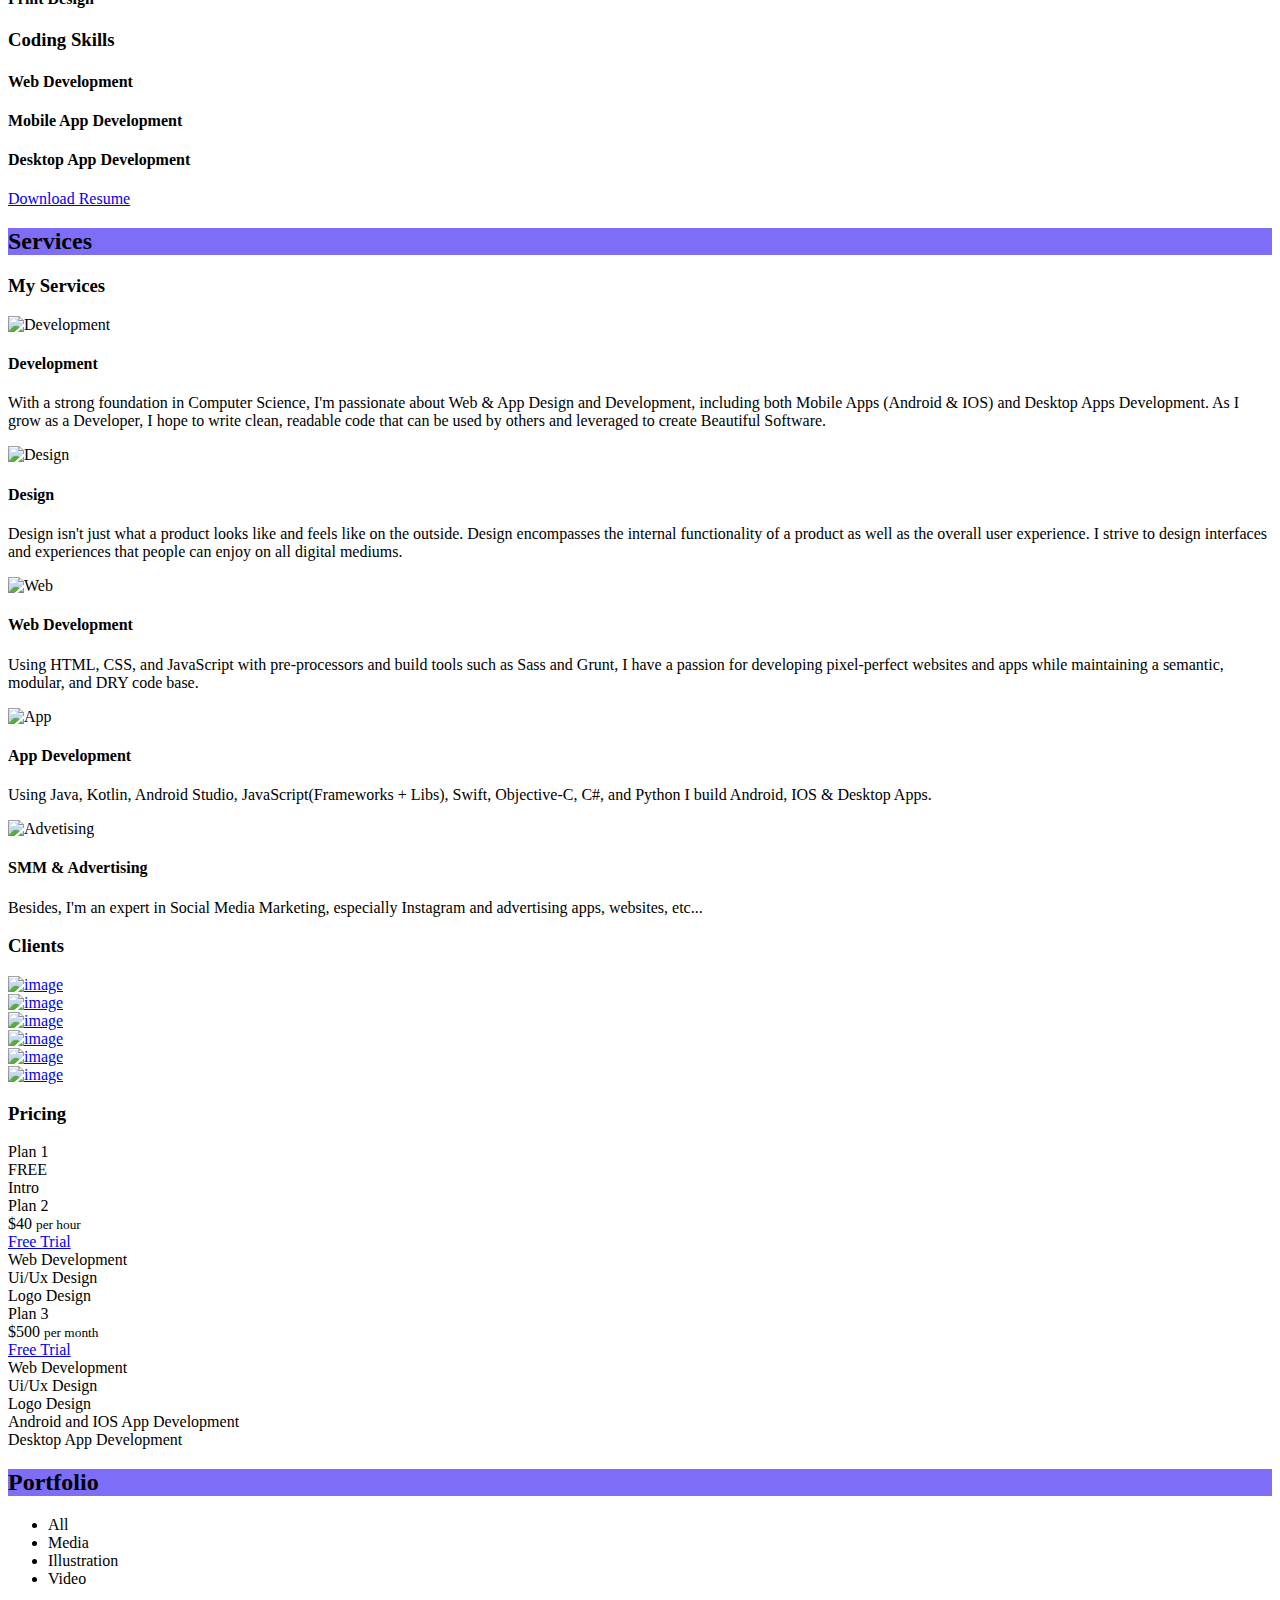
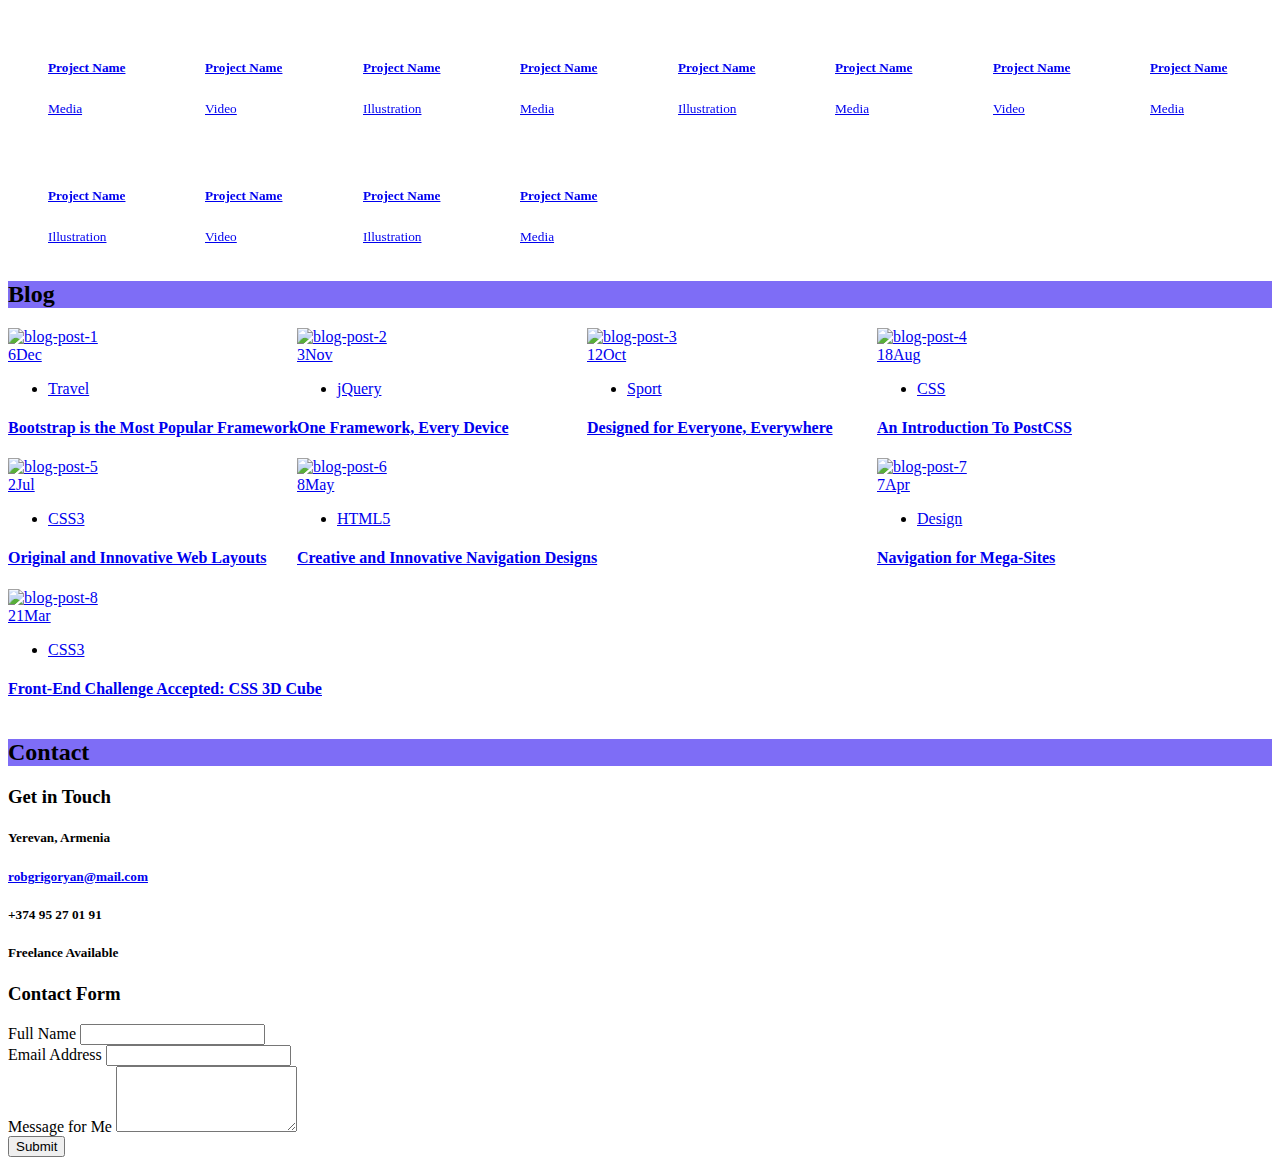
==== commit e57f268c: "Add files via upload" ====
--- a/index.html
+++ b/index.html
@@ -1092,7 +1092,8 @@
                         <h3>Get in <span>Touch</span></h3>
                       </div>
                       <!-- Google Map -->
-                      <div id="map" class="map"></div>
+                      <!-- <div id="map" class="map"></div> -->
+                    <!-- </div> -->
                       <!-- End of Google Map -->
 
                       <div class="contact-info-block">
@@ -1134,7 +1135,7 @@
                       <div class="block-title">
                         <h3>Contact <span>Form</span></h3>
                       </div>
-                      <form method="post" action="https://formspree.io/f/xjvjvokq"> <!-- id="contact-form" -->
+                      <form id="demo-form" method="post" action="https://formspree.io/f/xjvjvokq"> <!-- id="contact-form" -->
 
                         <div class="messages"></div>
 
@@ -1164,9 +1165,19 @@
                           </div>
 
                           <!-- <div class="g-recaptcha" data-sitekey="6LdqmCAUAAAAAMMNEZvn6g4W5e0or2sZmAVpxVqI"></div> -->
-                          <div class="g-recaptcha" data-sitekey="6LeHjp8aAAAAAKivJxM7cTJWbjJ9yQUypSQmeBi2"></div>
-
-                          <input type="submit" class="button btn-send" value="Send message">
+                           <script>
+                            function onSubmit(token) {
+                            document.getElementById("demo-form").submit();
+                            }
+                          </script>
+
+                          <!-- <input type="submit" class="button btn-send" value="Send message"> -->
+                          <div class="button btn-send">
+                          <button class="g-recaptcha" 
+                            data-sitekey="6LeHjp8aAAAAAKivJxM7cTJWbjJ9yQUypSQmeBi2" 
+                            data-callback='onSubmit' 
+                            data-action='submit'>Submit</button>
+                            </div>
                         </div>
                       </form>
                     </div>
@@ -1222,9 +1233,9 @@
     <script type="text/javascript" src="js/owl.carousel.min.js"></script>
     <script type="text/javascript" src="js/jquery.magnific-popup.min.js"></script>
     <script type="text/javascript" src="js/jquery.hoverdir.js"></script>
-    <script type="text/javascript" src="https://maps.googleapis.com/maps/api/js?key=AIzaSyCrDf32aQTCVENBhFJbMBKOUTiUAABtC2o"></script>
+    <!-- <script type="text/javascript" src="https://maps.googleapis.com/maps/api/js?key=AIzaSyCrDf32aQTCVENBhFJbMBKOUTiUAABtC2o"></script> -->
     <!-- <script type="text/javascript" src="https://maps.googleapis.com/maps/api/js"></script> -->
-    <script type="text/javascript" src="js/jquery.googlemap.js"></script>
+    <!-- <script type="text/javascript" src="js/jquery.googlemap.js"></script> -->
     <script type="text/javascript" src="js/main.js"></script>
 
     <!-- Demo Color changer Script -->
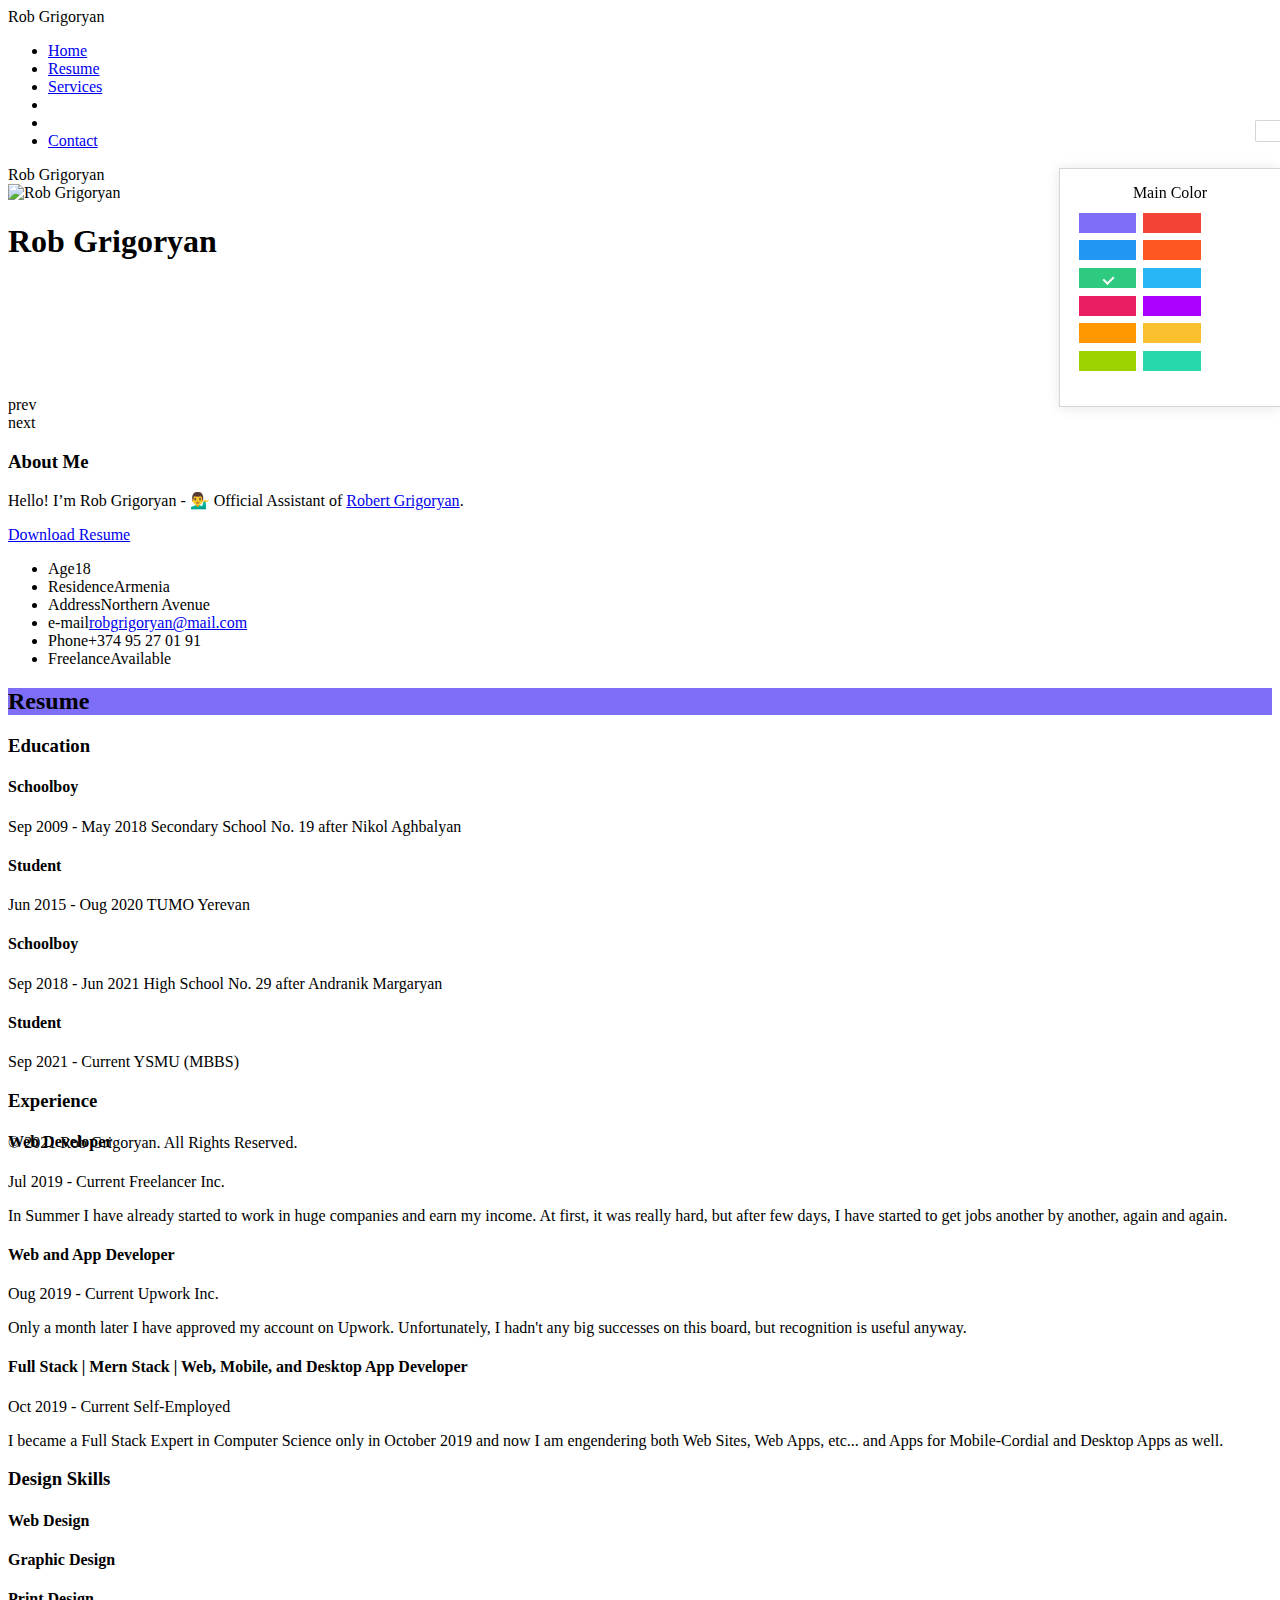
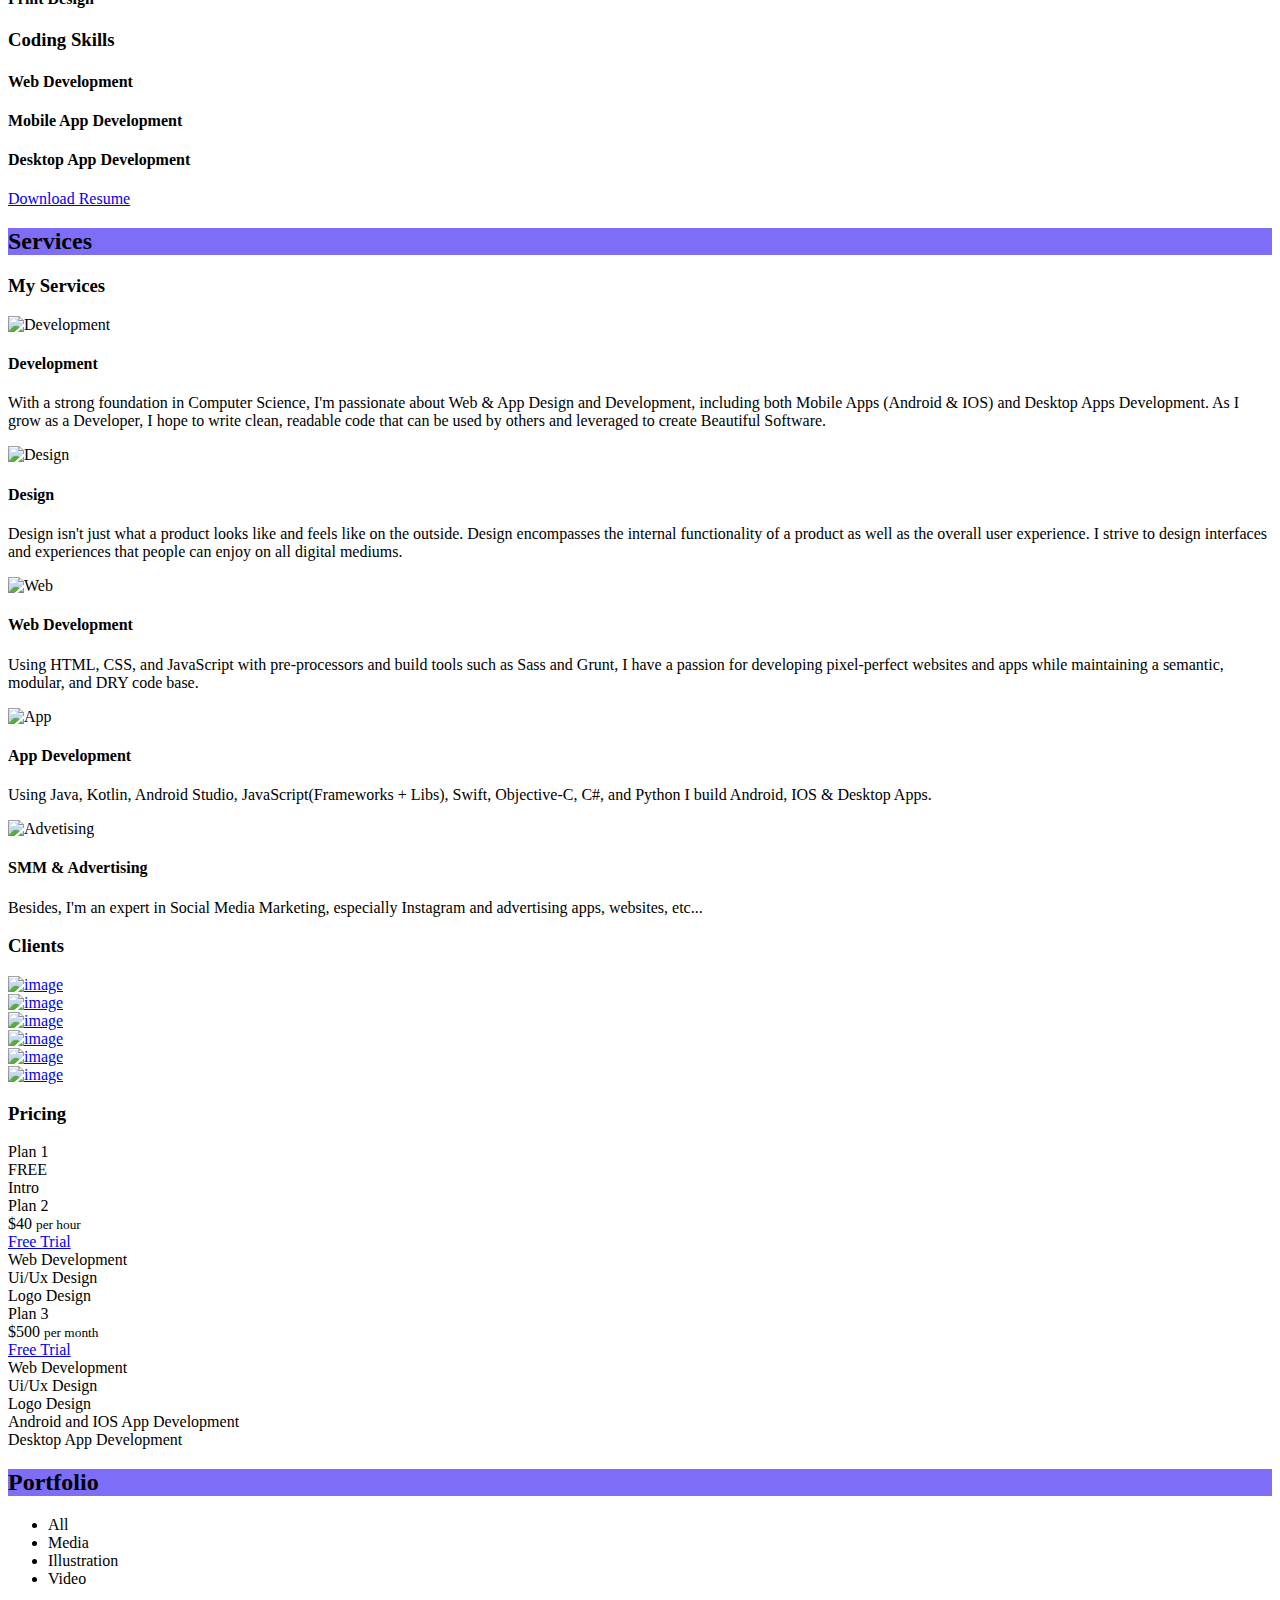
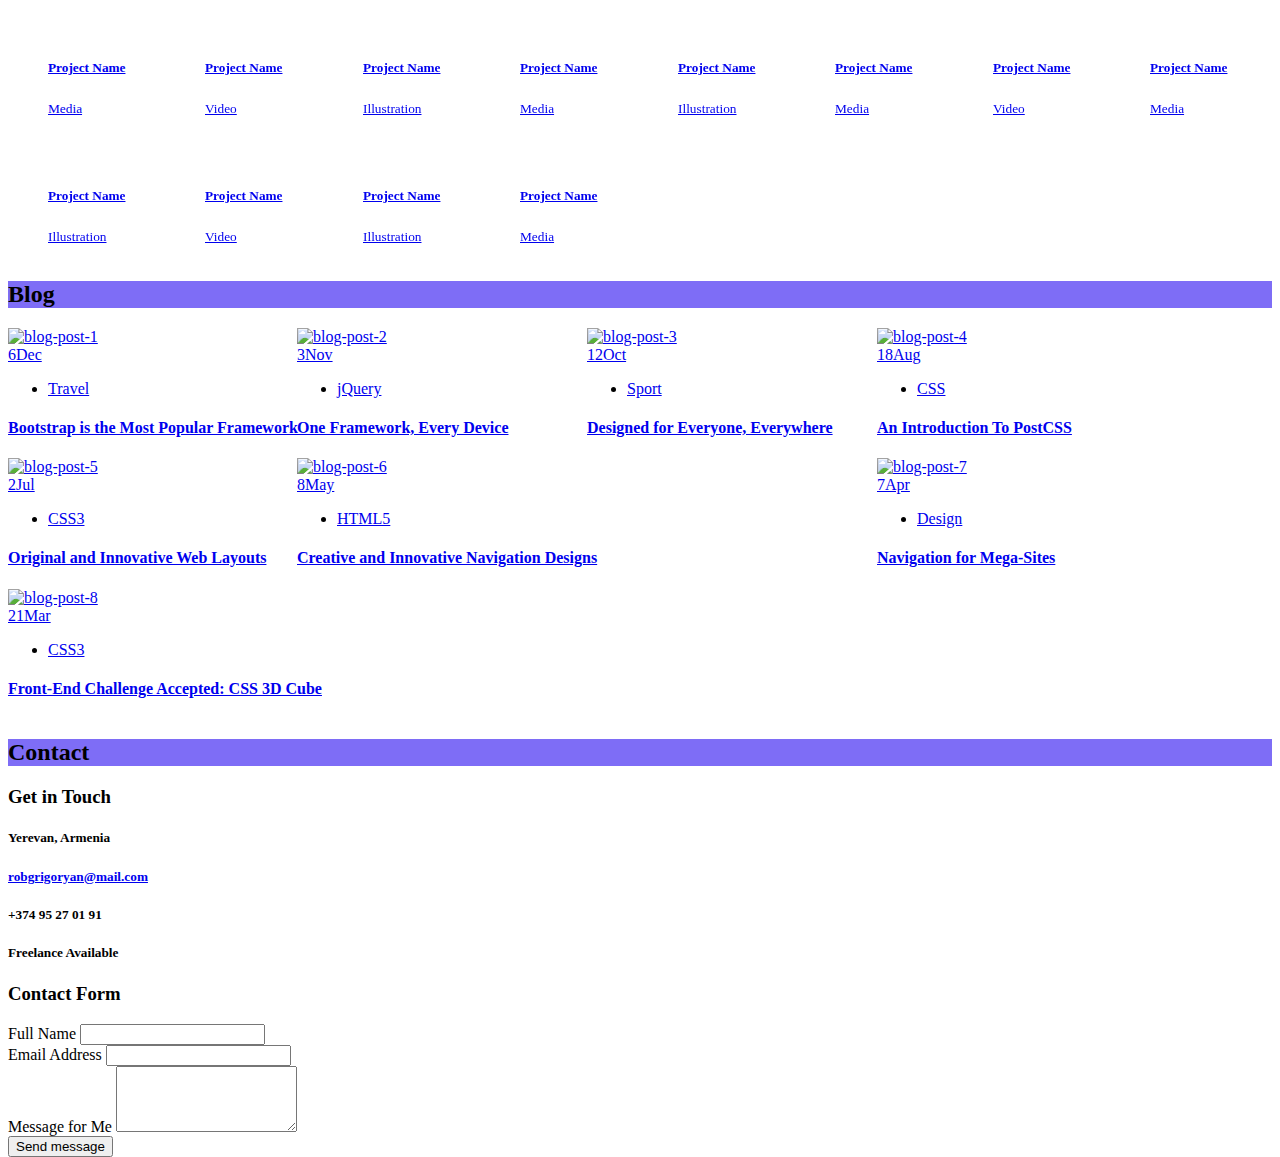
==== commit ffa4dbf6: "Add files via upload" ====
--- a/index.html
+++ b/index.html
@@ -1135,7 +1135,7 @@
                       <div class="block-title">
                         <h3>Contact <span>Form</span></h3>
                       </div>
-                      <form id="demo-form" method="post" action="https://formspree.io/f/xjvjvokq"> <!-- id="contact-form" -->
+                      <form method="post" action="https://formspree.io/f/xjvjvokq"> <!-- id="contact-form" -->
 
                         <div class="messages"></div>
 
@@ -1165,19 +1165,17 @@
                           </div>
 
                           <!-- <div class="g-recaptcha" data-sitekey="6LdqmCAUAAAAAMMNEZvn6g4W5e0or2sZmAVpxVqI"></div> -->
-                           <script>
+                           <!-- <script>
                             function onSubmit(token) {
                             document.getElementById("demo-form").submit();
                             }
-                          </script>
-
-                          <!-- <input type="submit" class="button btn-send" value="Send message"> -->
-                          <div class="button btn-send">
-                          <button class="g-recaptcha" 
+                          </script> -->
+
+                          <input type="submit" class="button btn-send" value="Send message">
+<!--                           <button class="g-recaptcha" 
                             data-sitekey="6LeHjp8aAAAAAKivJxM7cTJWbjJ9yQUypSQmeBi2" 
                             data-callback='onSubmit' 
-                            data-action='submit'>Submit</button>
-                            </div>
+                            data-action='submit'>Submit</button> -->
                         </div>
                       </form>
                     </div>
